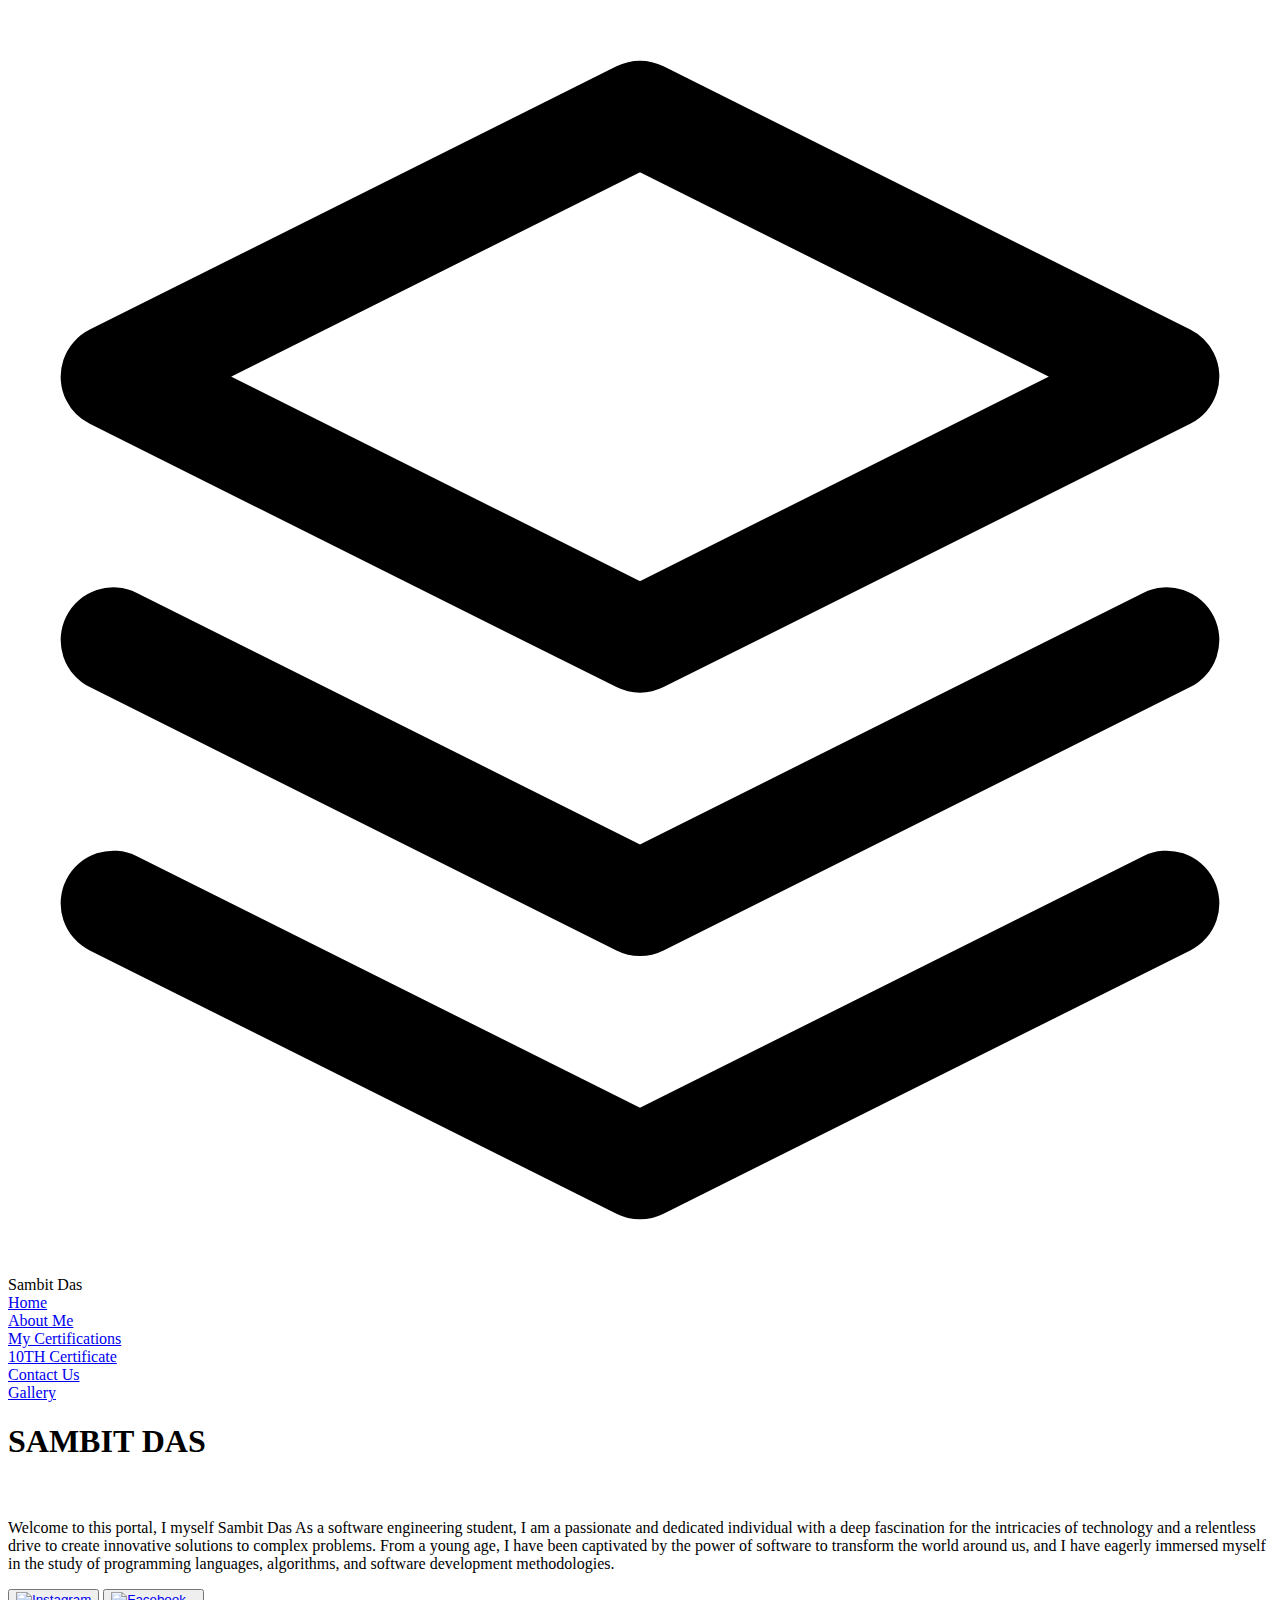
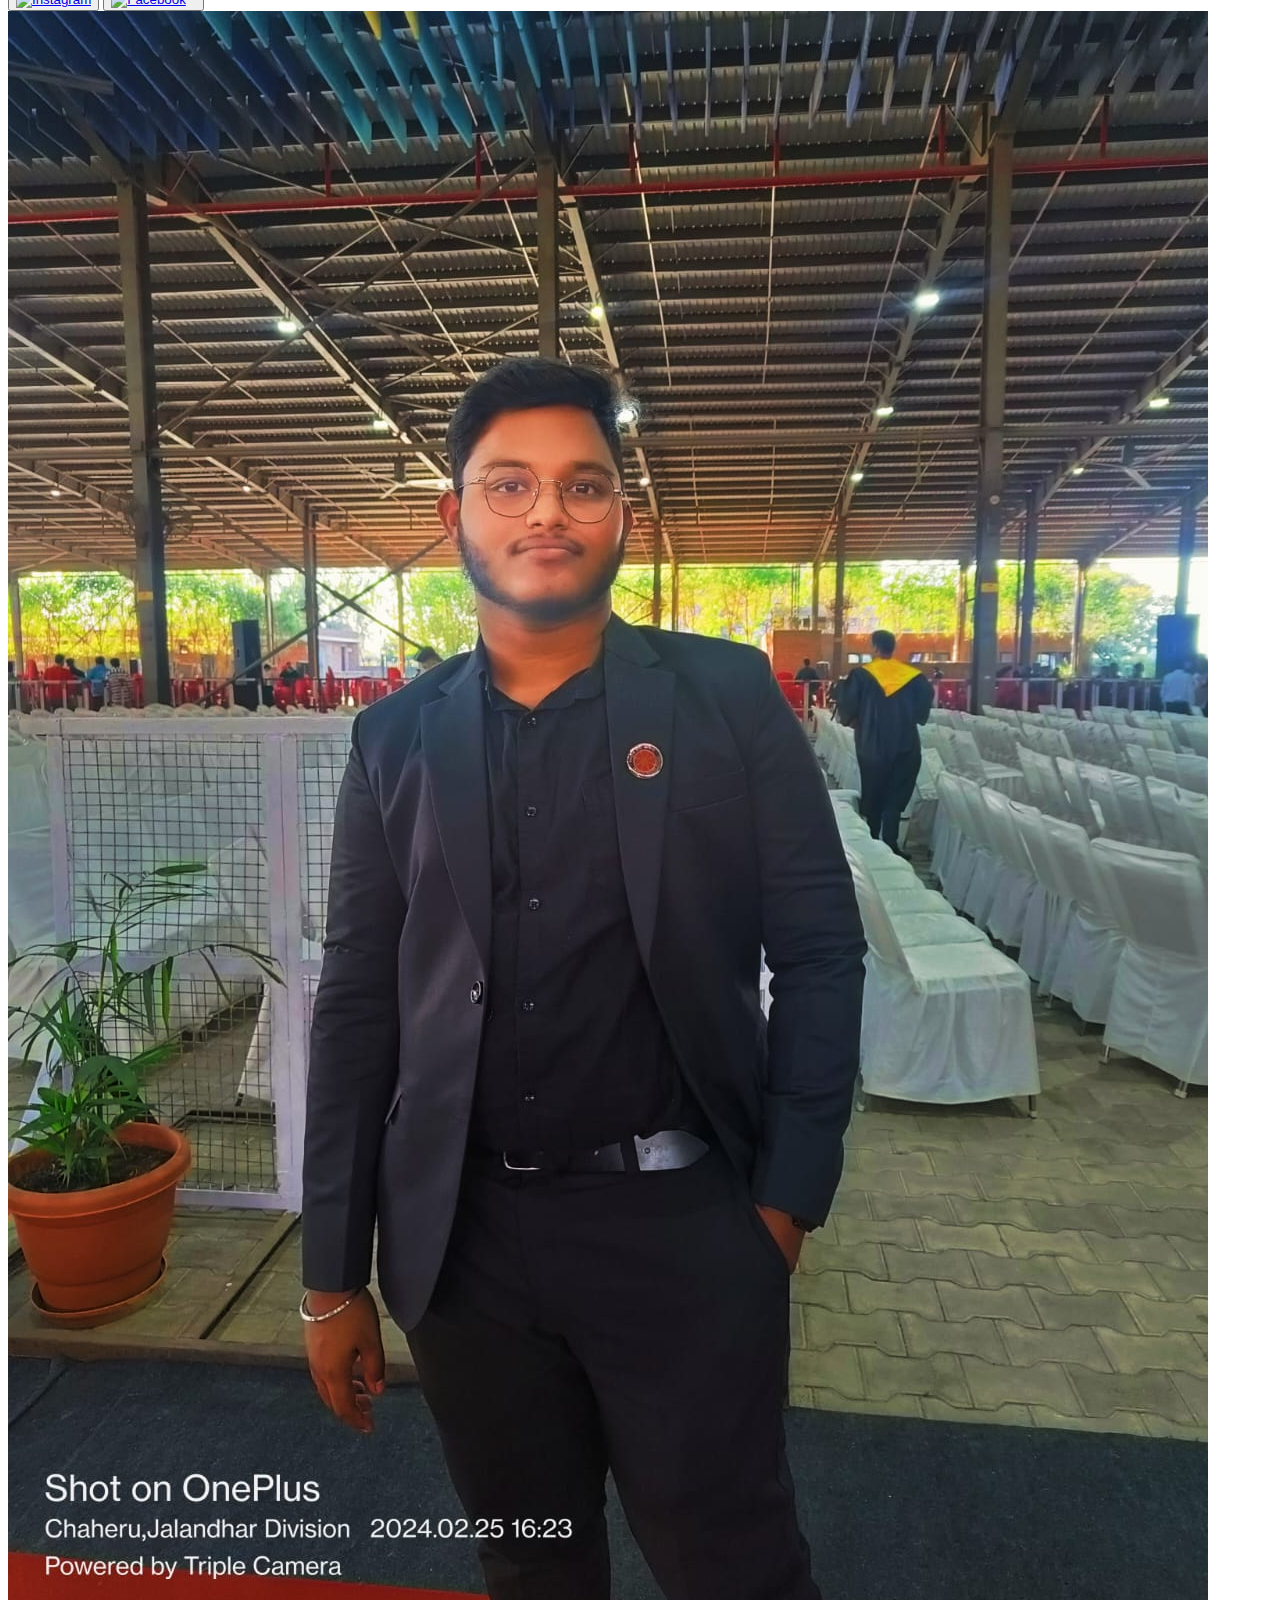
==== index.html @ f1bc3ece "Update index.html" ====
<!DOCTYPE html>
<html lang="en">

<head>
    <meta charset="UTF-8">
    <meta name="viewport" content="width=device-width, initial-scale=1.0">
    <title>Home</title>
    <link href="https://unpkg.com/tailwindcss@^2/dist/tailwind.min.css" rel="stylesheet">
    <meta charset="UTF-8">
    <meta name="viewport" content="width=device-width, initial-scale=1.0">
    <title>Your Website Title</title>
     <script src="script.js" defer></script>
</head>

<body>
    <header class="text-gray-600 body-font">
        <div class="container mx-auto flex flex-wrap p-5 flex-col md:flex-row items-center">
          <a class="flex title-font font-medium items-center text-gray-900 mb-4 md:mb-0">
            <svg xmlns="http://www.w3.org/2000/svg" fill="none" stroke="currentColor" stroke-linecap="round" stroke-linejoin="round" stroke-width="2" class="w-10 h-10 text-white p-2 bg-indigo-500 rounded-full" viewBox="0 0 24 24">
              <path d="M12 2L2 7l10 5 10-5-10-5zM2 17l10 5 10-5M2 12l10 5 10-5"></path>
            </svg>
            <span class="ml-3 text-xl">Sambit Das</span>
          </a>
          <nav class="md:ml-auto flex flex-wrap items-center text-base justify-center">
            <li><a class="mr-5 hover:text-gray-900" href="index.html">Home</a></li>
            <li><a class="mr-5 hover:text-gray-900" href="about.html">About Me</a></li>
            <li><a class="mr-5 hover:text-gray-900" href="certifications.html">My Certifications</a></li>
        
            <li><a href="certifications.html">10TH Certificate</a></li>
              
            <li><a class="mr-5 hover:text-gray-900" href="contact.html">Contact Us</a></li>
            <li><a class="mr-5 hover:text-gray-900" href="gallery.html">Gallery</a></li>
          </nav>
        </div>
      </header>
    <section class="text-gray-600 body-font">
        <div class="container mx-auto flex px-5 py-24 md:flex-row flex-col items-center">
            <div
                class="lg:flex-grow md:w-1/2 lg:pr-24 md:pr-16 flex flex-col md:items-start md:text-left mb-16 md:mb-0 items-center text-top">
                <h1 class="title-font sm:text-4xl text-3xl mb-4 font-medium text-black-900"> SAMBIT DAS<br>
                    <br class="hidden lg:inline-block">
                </h1>
                <p class="mb-8 leading-relaxed">
                    Welcome to this portal, I myself Sambit Das As a software engineering student, I am a passionate and dedicated individual
                    with a deep fascination for the intricacies of technology and a relentless drive to create innovative solutions to complex
                    problems. From a young age, I have been captivated by the power of software to transform the world around us, and I have 
                    eagerly immersed myself in the study of programming languages, algorithms, and software development methodologies.</p>
                <div class="flex justify-center">
                    <button><a href="https://www.instagram.com/sambitdas21?igsh=Y2xjd29iM3d3ZHN6" target="_blank" rel="noopener noreferrer">
  <img src="https://upload.wikimedia.org/wikipedia/commons/thumb/a/a5/Instagram_icon.png/1024px-Instagram_icon.png" alt="Instagram" width="20" height="20" position= "center">
</a></button>

                    <button>  <a href="https://www.facebook.com/sharer/sharer.php?u=URL_TO_SHARE" target="_blank" rel="noopener noreferrer">
    <img src="https://simplesharebuttons.com/images/somacro/facebook.png" style="padding-right: 10px;"alt="Facebook"  width= "20" height="20" position= "center">
  </a></button>
                       
                    </a>
                </div>
            </div>
            <div class="lg:max-w-lg lg:w-full md:w-1/2 w-6/6">
                <img src="sambit image.jpg">
            </div>
        </div>
         <div class="flex justify-center">   
        
         </div>


    
</body>

</html>
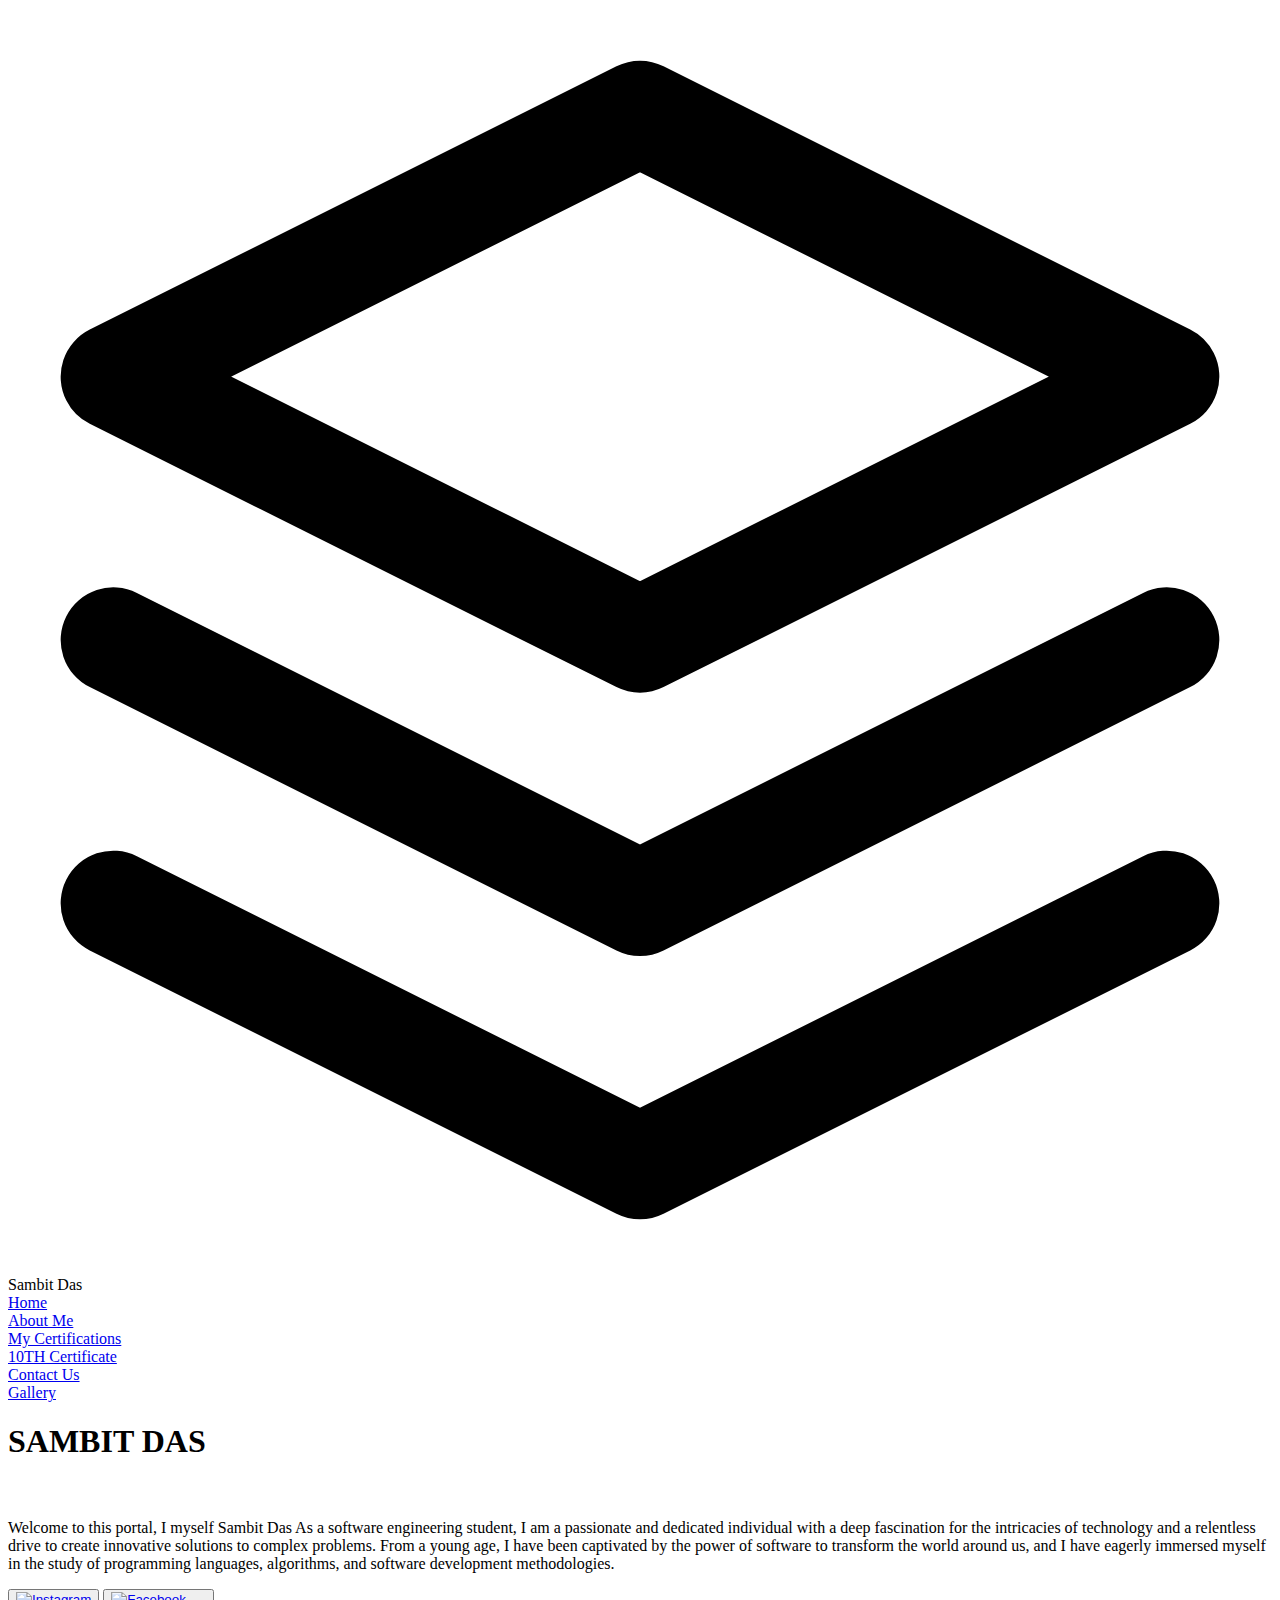
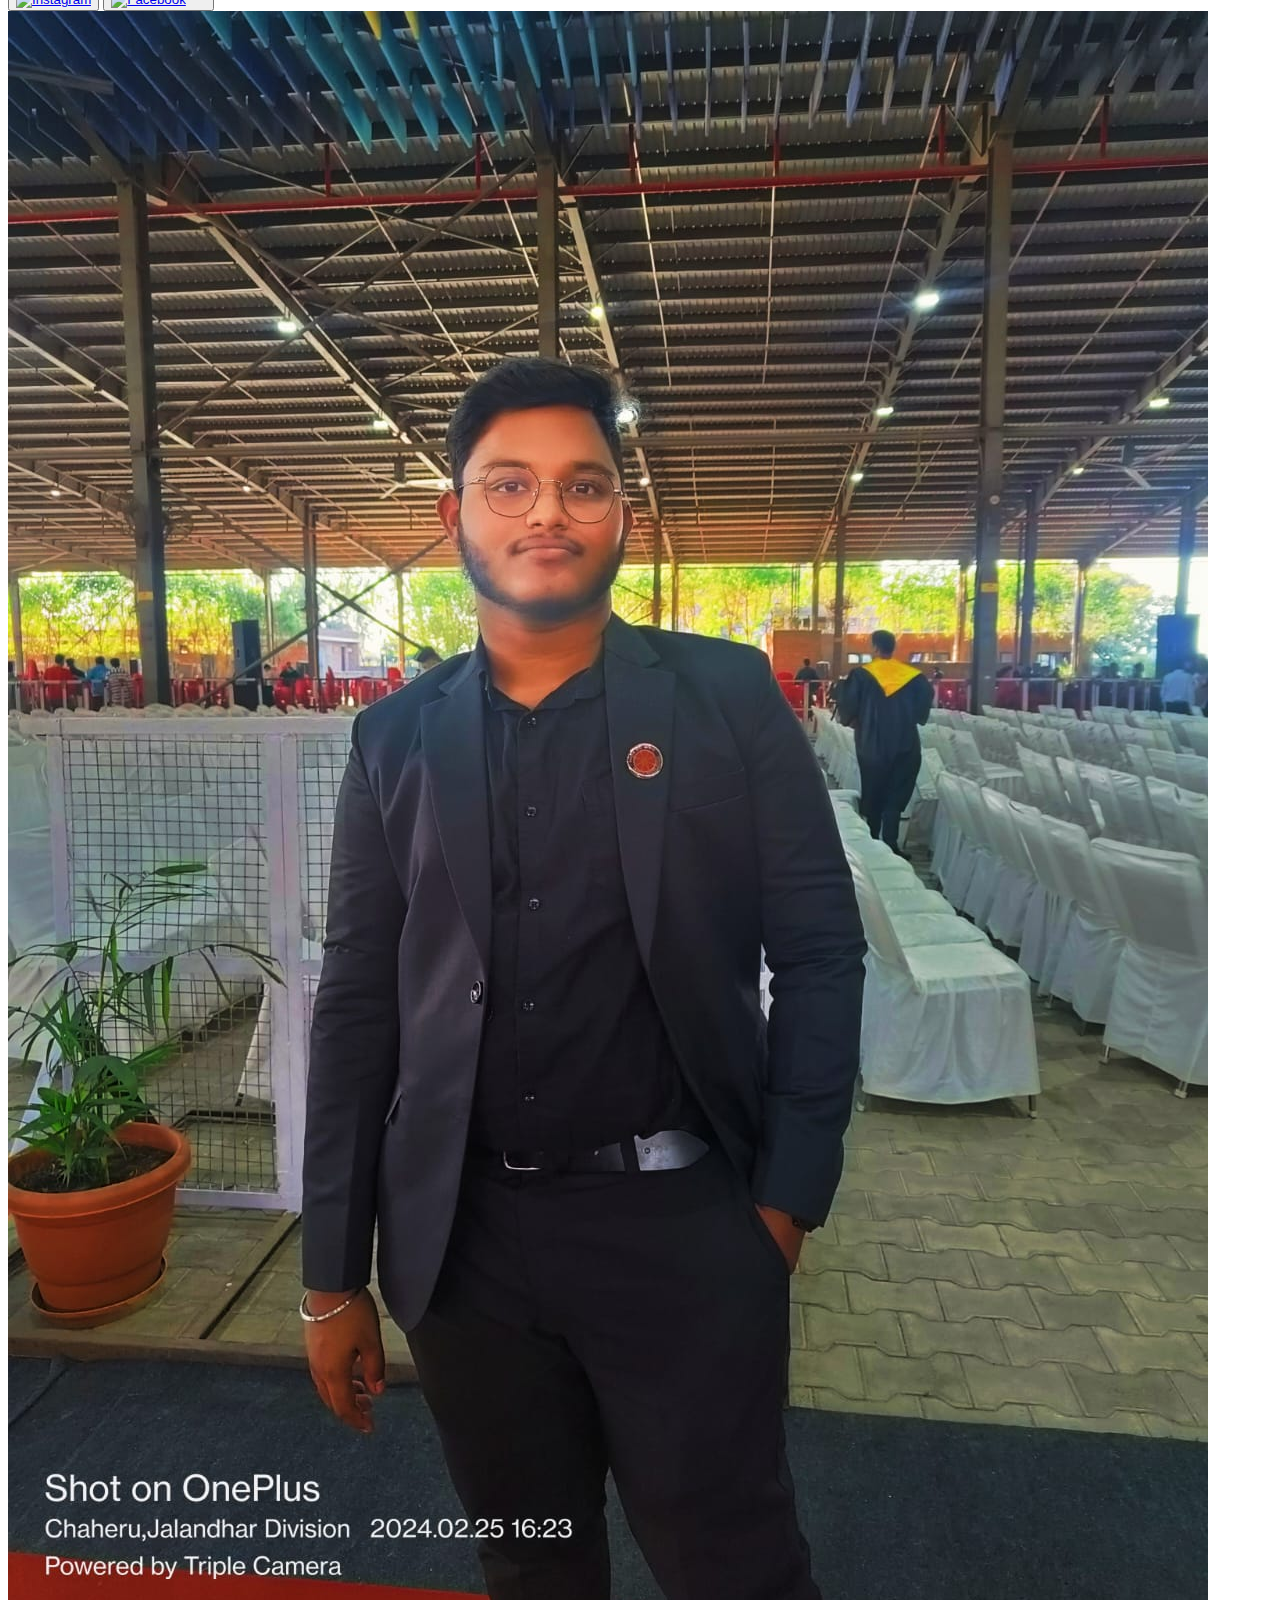
==== commit 59903471: "Update index.html" ====
--- a/index.html
+++ b/index.html
@@ -51,7 +51,7 @@
 </a></button>
 
                     <button>  <a href="https://www.facebook.com/sharer/sharer.php?u=URL_TO_SHARE" target="_blank" rel="noopener noreferrer">
-    <img src="https://simplesharebuttons.com/images/somacro/facebook.png" style="padding-right: 10px;"alt="Facebook"  width= "20" height="20" position= "center">
+    <img src="https://simplesharebuttons.com/images/somacro/facebook.png" style="padding-right: 20px;"alt="Facebook"  width= "20" height="20" position= "center">
   </a></button>
                        
                     </a>
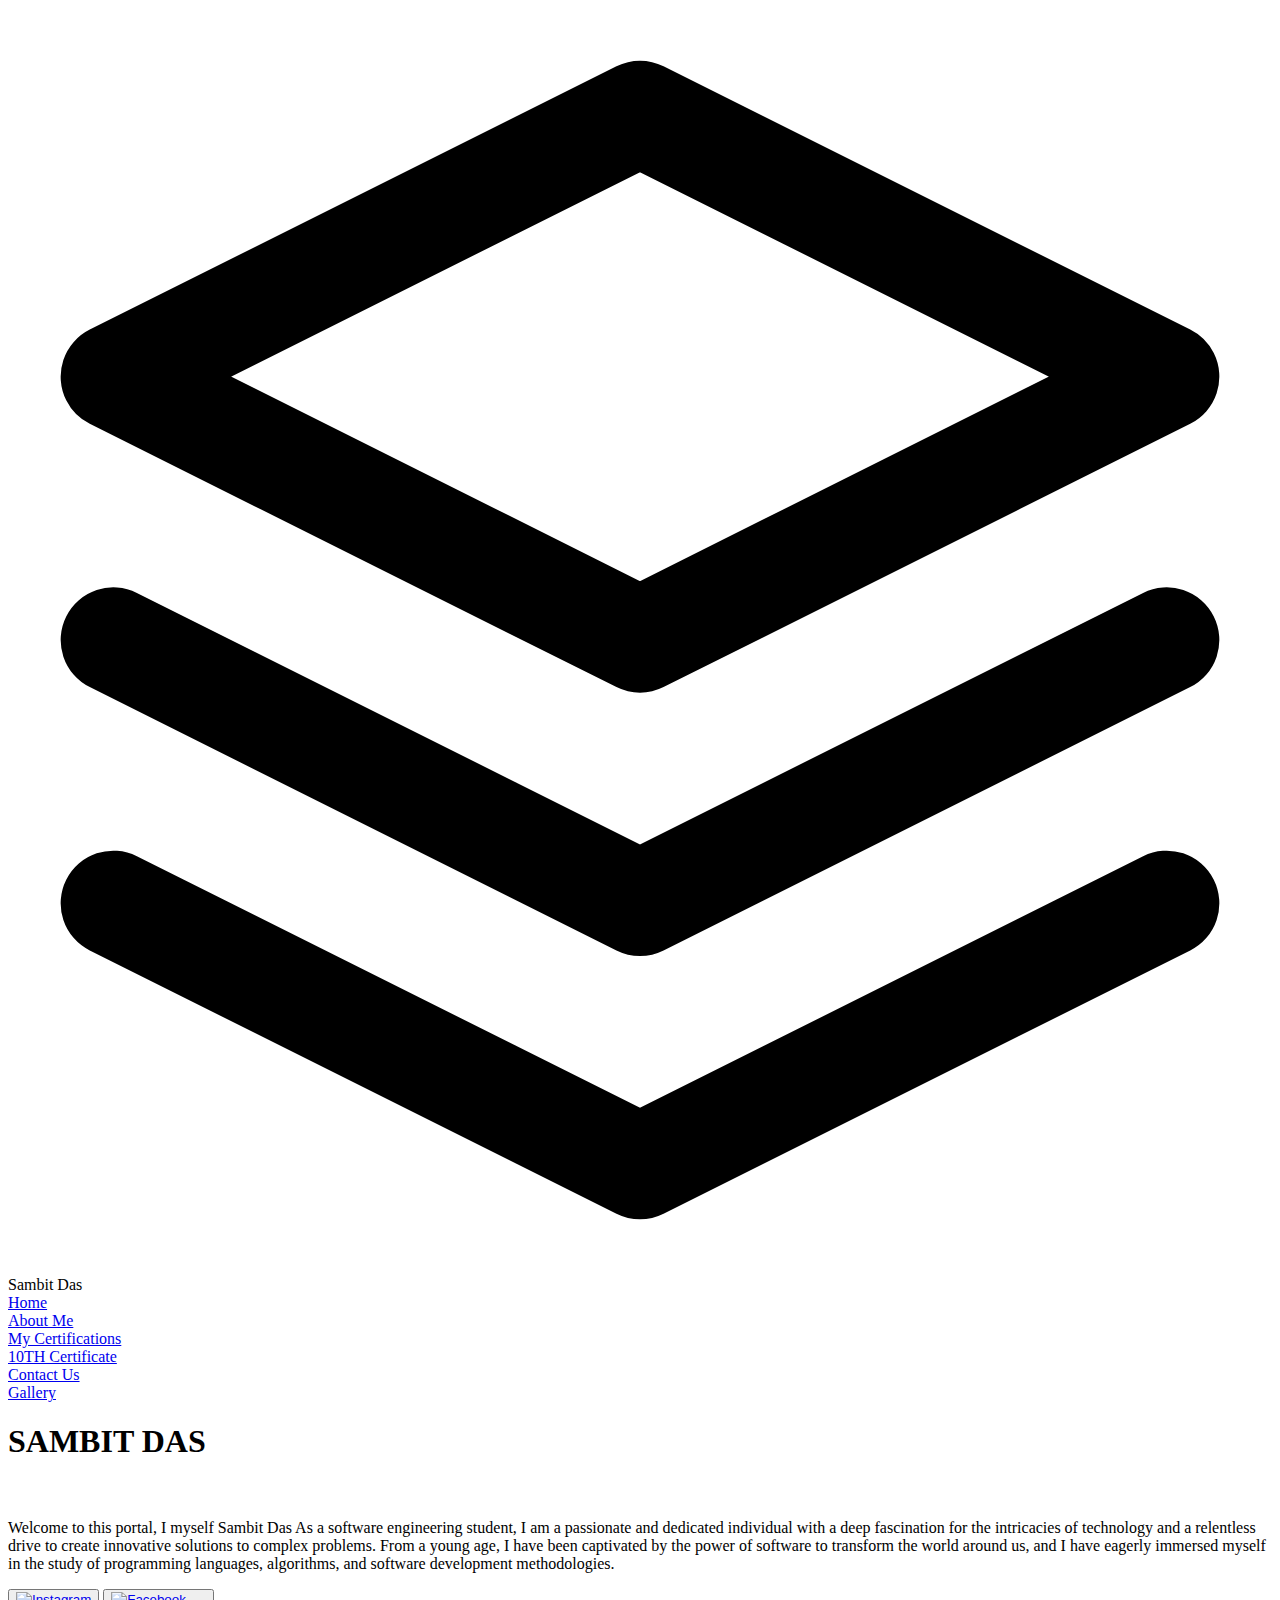
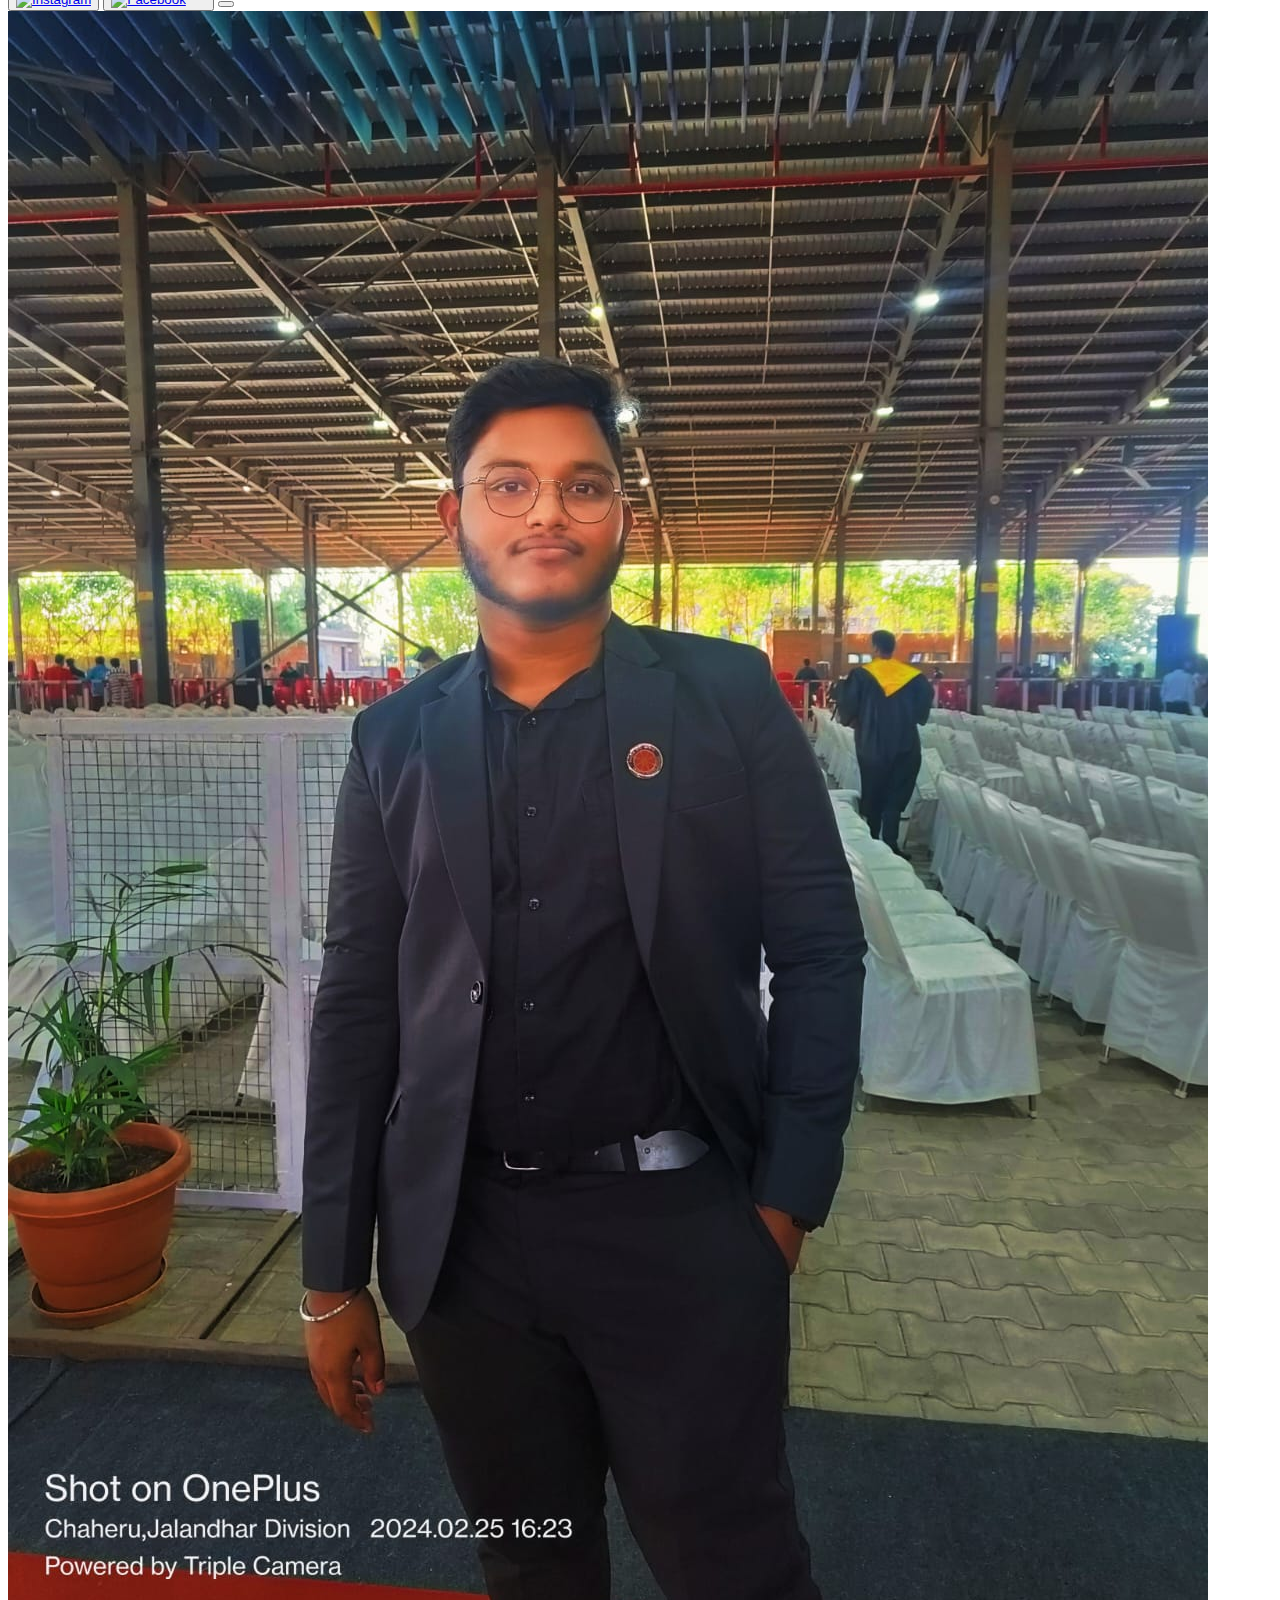
==== commit de8d107e: "Update index.html" ====
--- a/index.html
+++ b/index.html
@@ -53,6 +53,9 @@
                     <button>  <a href="https://www.facebook.com/sharer/sharer.php?u=URL_TO_SHARE" target="_blank" rel="noopener noreferrer">
     <img src="https://simplesharebuttons.com/images/somacro/facebook.png" style="padding-right: 20px;"alt="Facebook"  width= "20" height="20" position= "center">
   </a></button>
+                   <button> <a href="https://www.facebook.com" target="_blank" class="facebook">
+                <i class="fab fa-facebook-f"></i>
+            </a></button>
                        
                     </a>
                 </div>
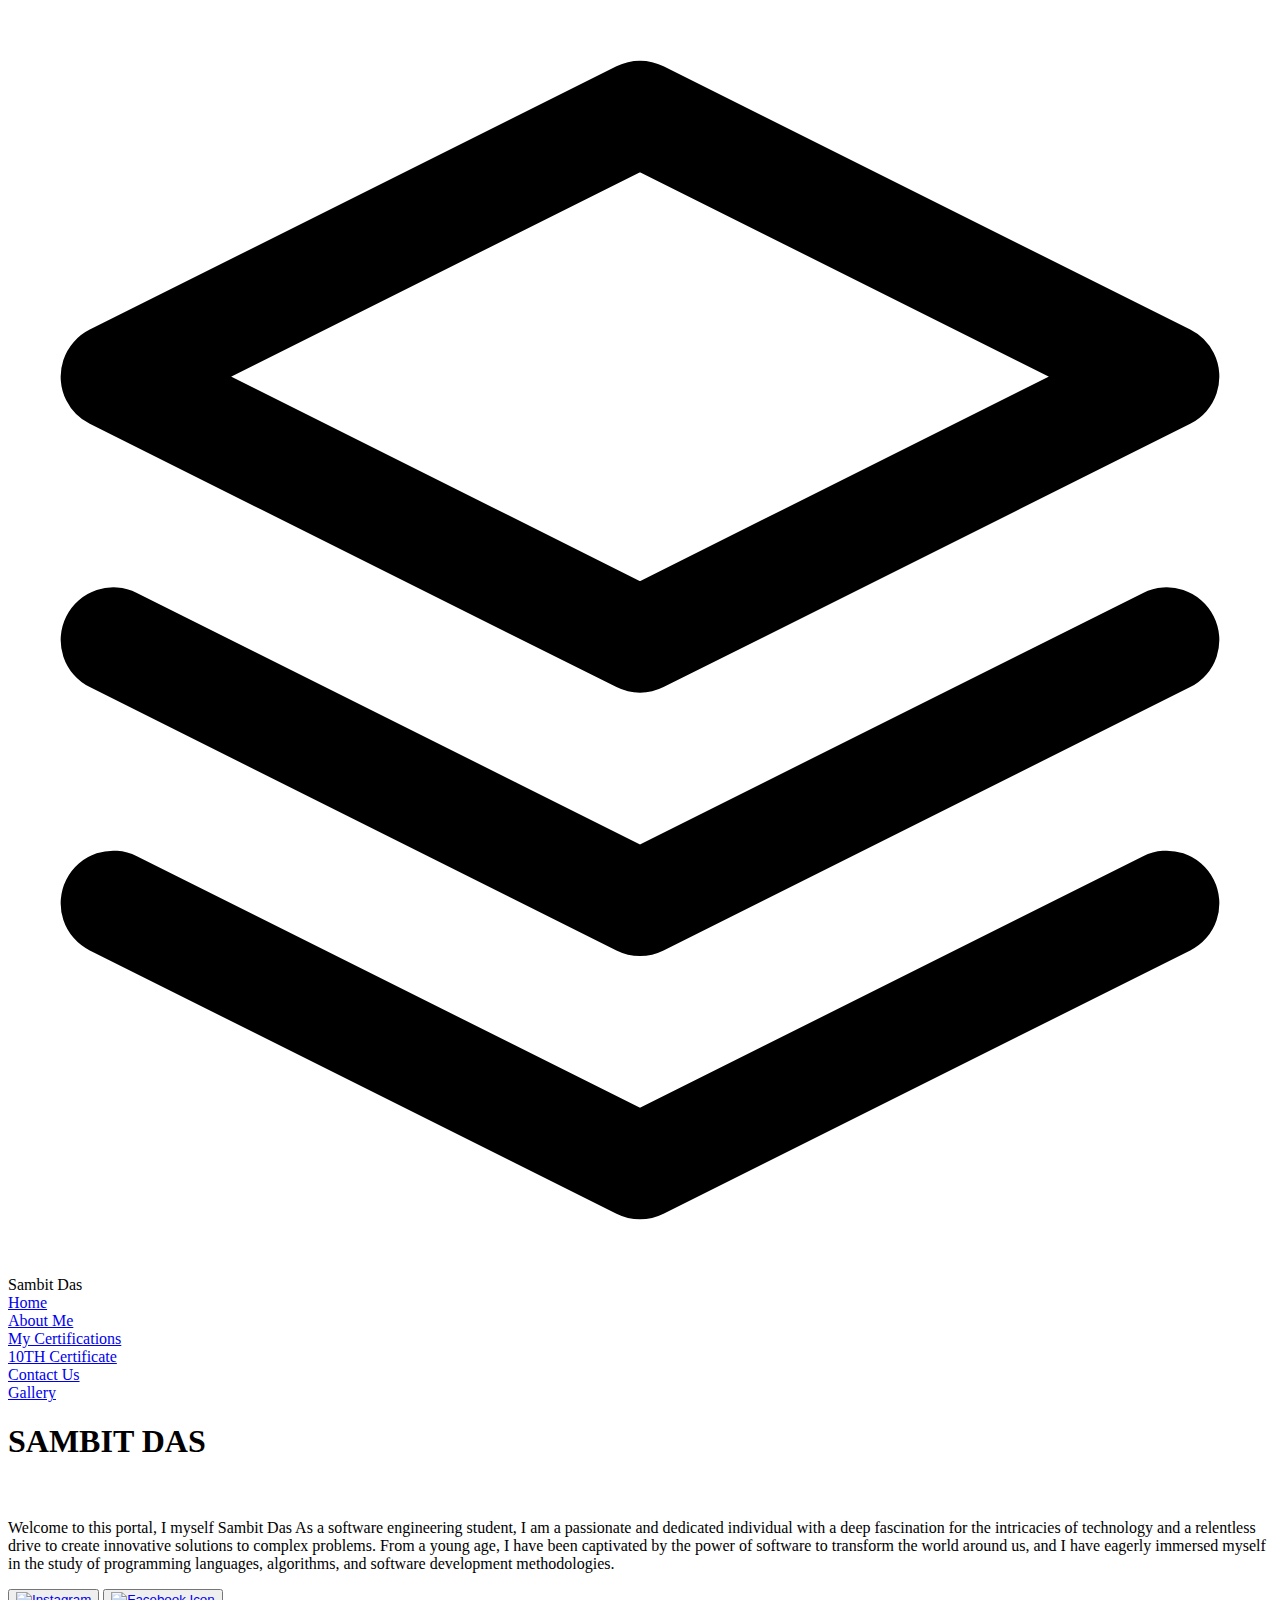
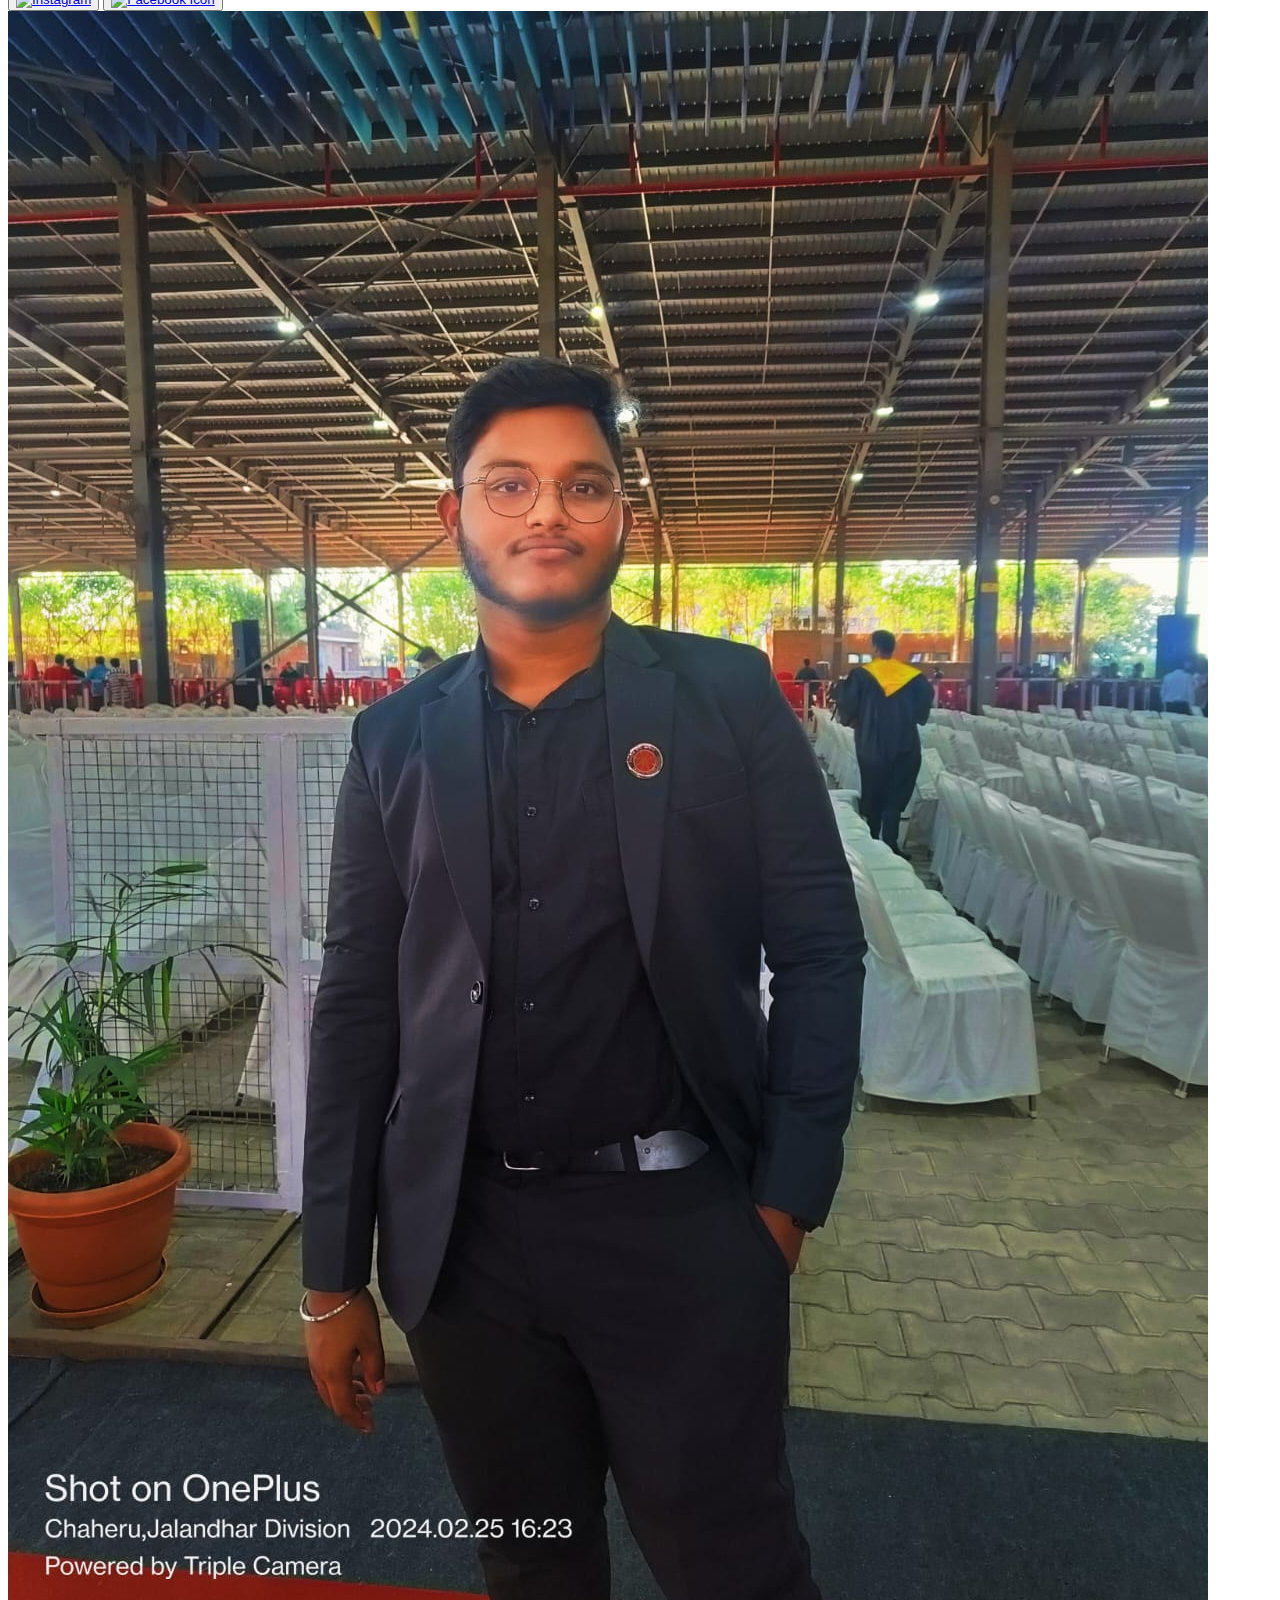
==== commit faf09d25: "Update index.html" ====
--- a/index.html
+++ b/index.html
@@ -50,14 +50,9 @@
   <img src="https://upload.wikimedia.org/wikipedia/commons/thumb/a/a5/Instagram_icon.png/1024px-Instagram_icon.png" alt="Instagram" width="20" height="20" position= "center">
 </a></button>
 
-                    <button>  <a href="https://www.facebook.com/sharer/sharer.php?u=URL_TO_SHARE" target="_blank" rel="noopener noreferrer">
-    <img src="https://simplesharebuttons.com/images/somacro/facebook.png" style="padding-right: 20px;"alt="Facebook"  width= "20" height="20" position= "center">
-  </a></button>
-                   <button> <a href="https://www.facebook.com" target="_blank" class="facebook">
-                <i class="fab fa-facebook-f"></i>
-            </a></button>
+                    <button><a href="https://www.facebook.com" target="_blank">
+                <img src="path/to/facebook-icon.png" alt="Facebook Icon"></a></button>
                        
-                    </a>
                 </div>
             </div>
             <div class="lg:max-w-lg lg:w-full md:w-1/2 w-6/6">
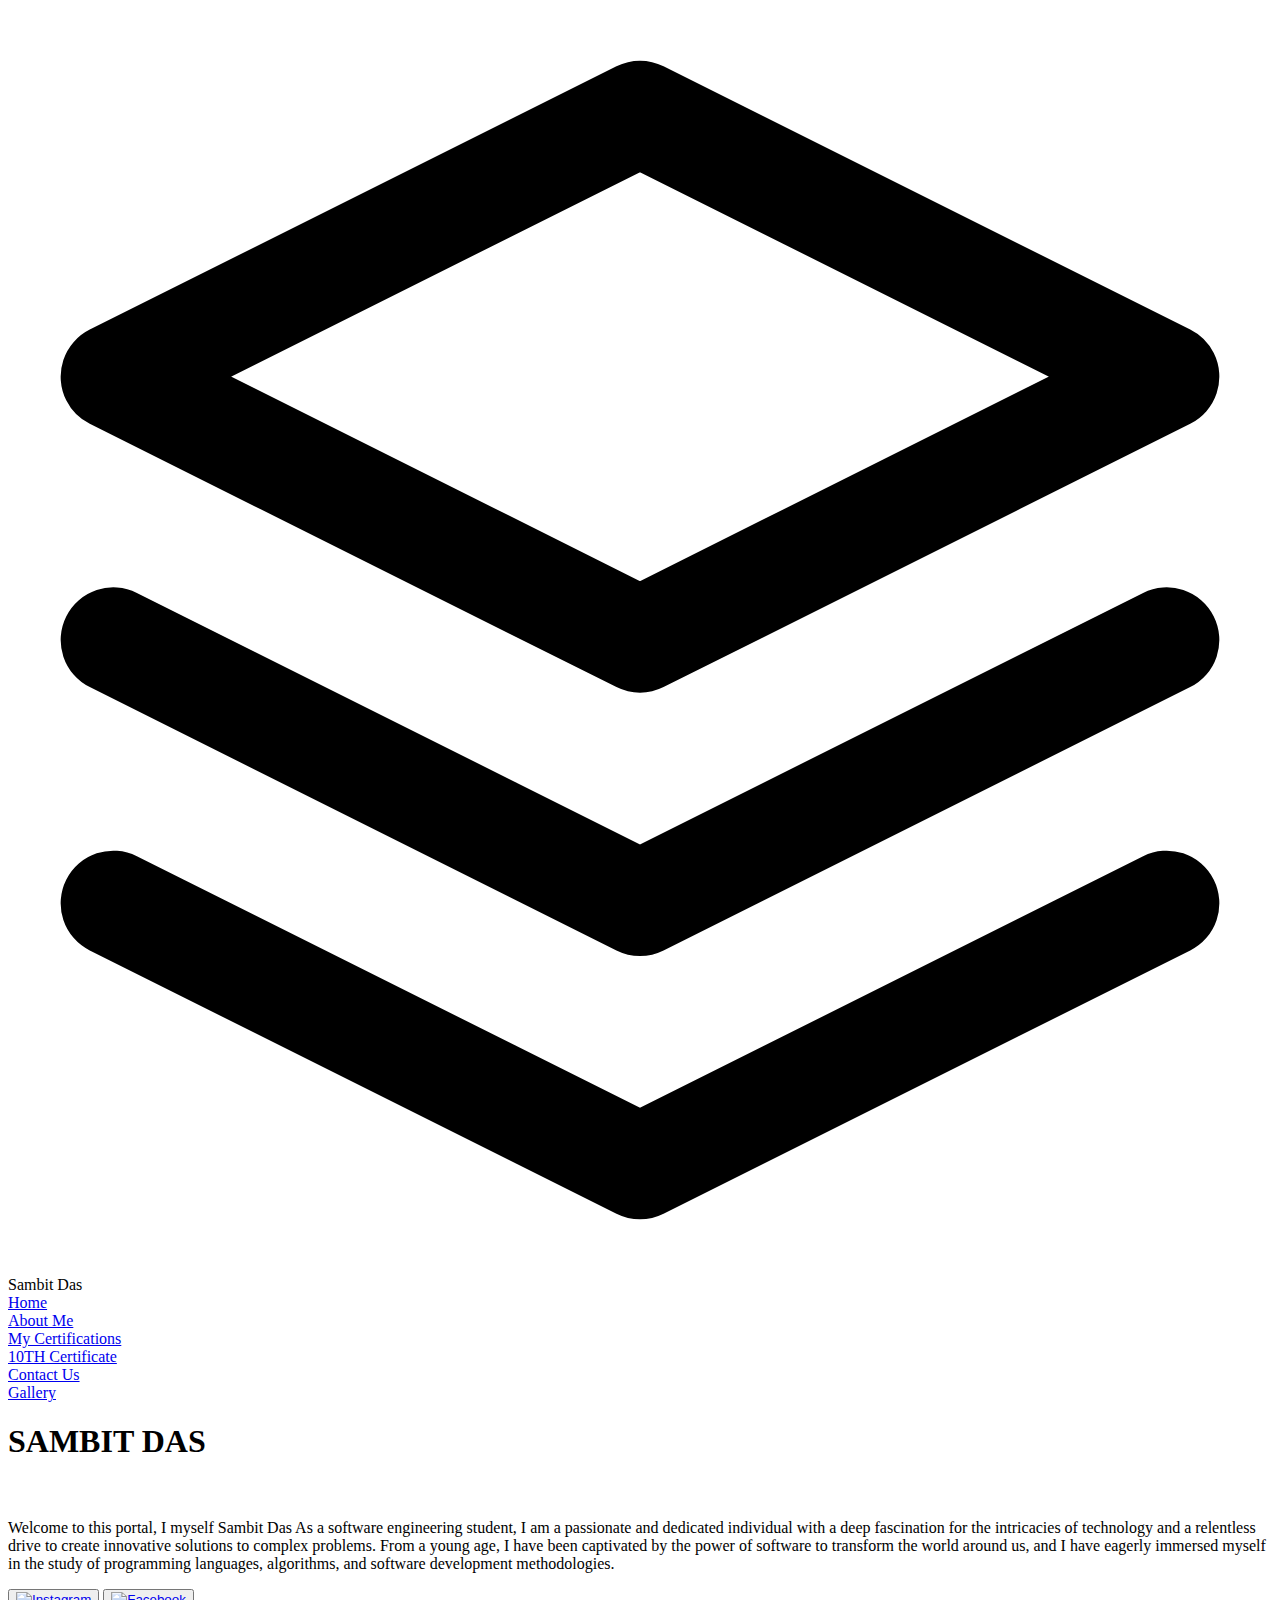
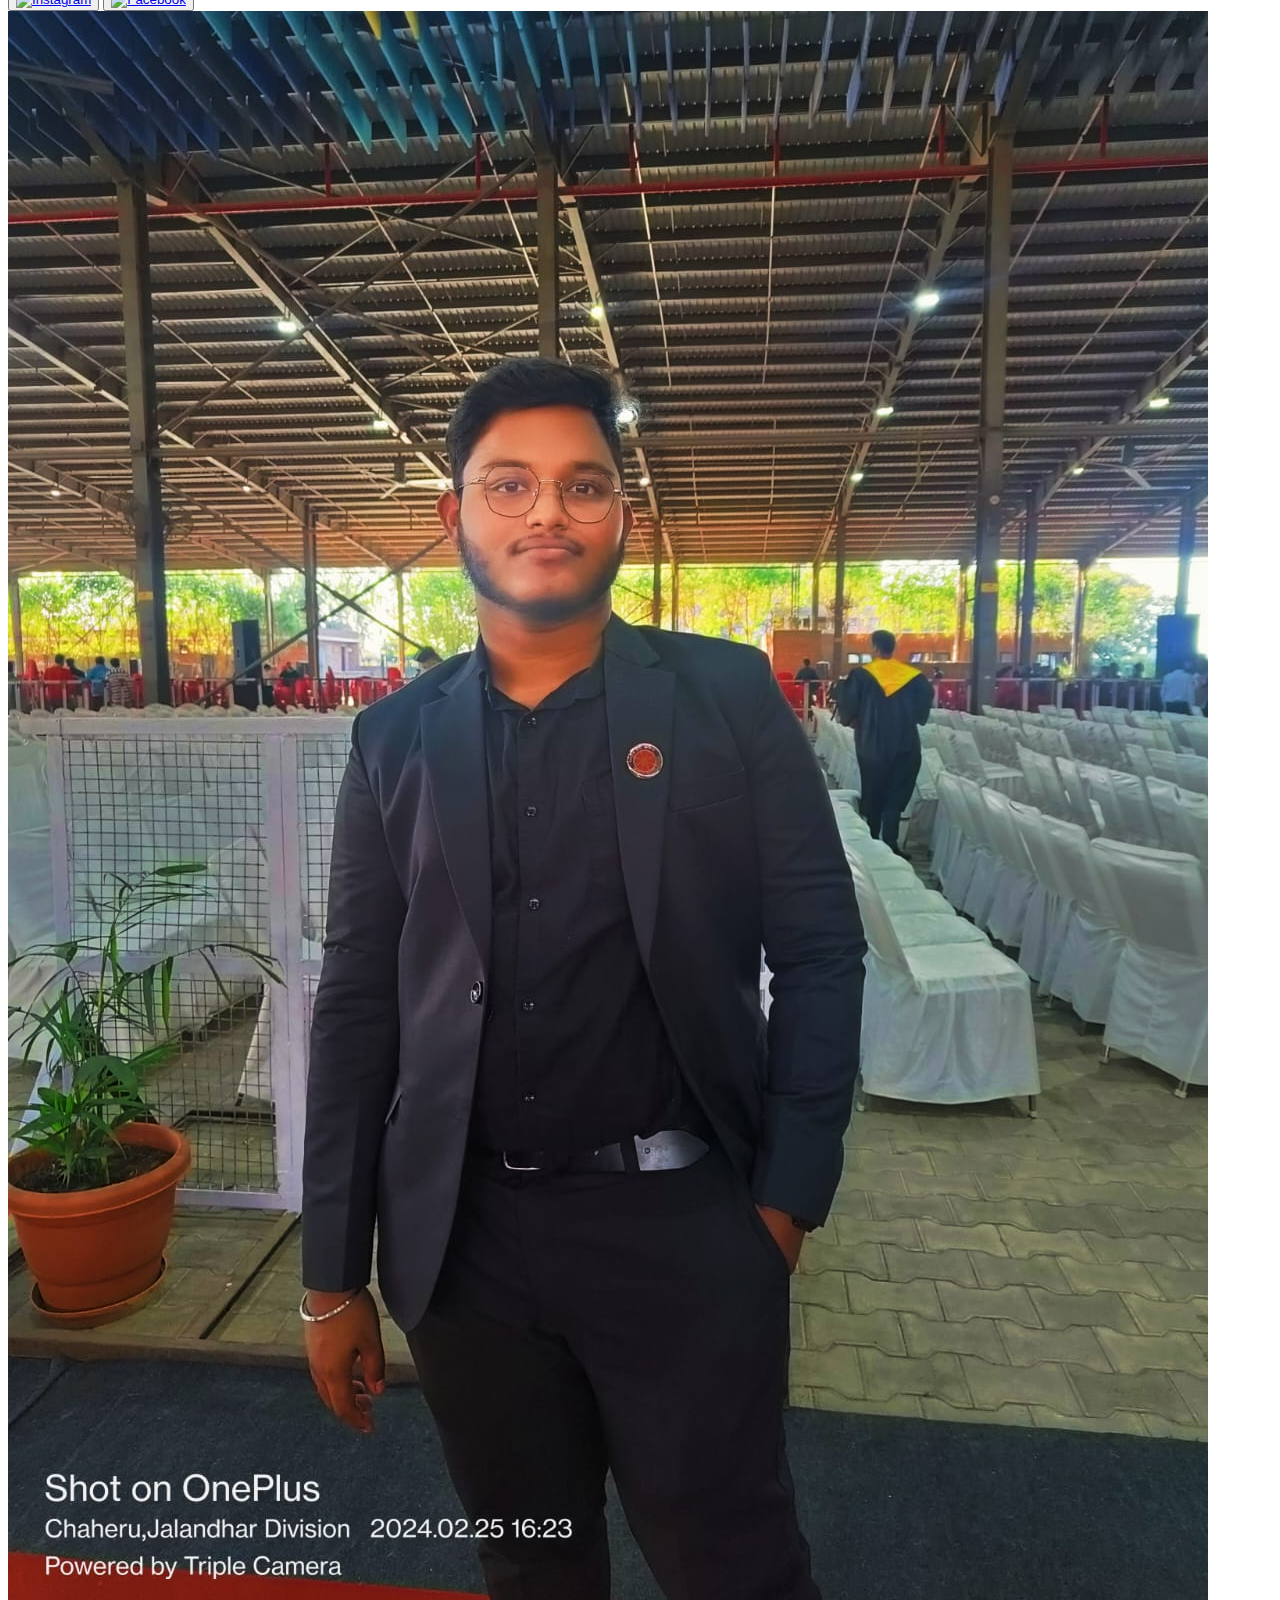
==== commit 1da17a45: "Update index.html" ====
--- a/index.html
+++ b/index.html
@@ -51,7 +51,7 @@
 </a></button>
 
                     <button><a href="https://www.facebook.com" target="_blank">
-                <img src="path/to/facebook-icon.png" alt="Facebook Icon"></a></button>
+                <img src="path/to/facebook-icon.png" alt="Facebook" width="20" height="20" position= "center"></a></button>
                        
                 </div>
             </div>
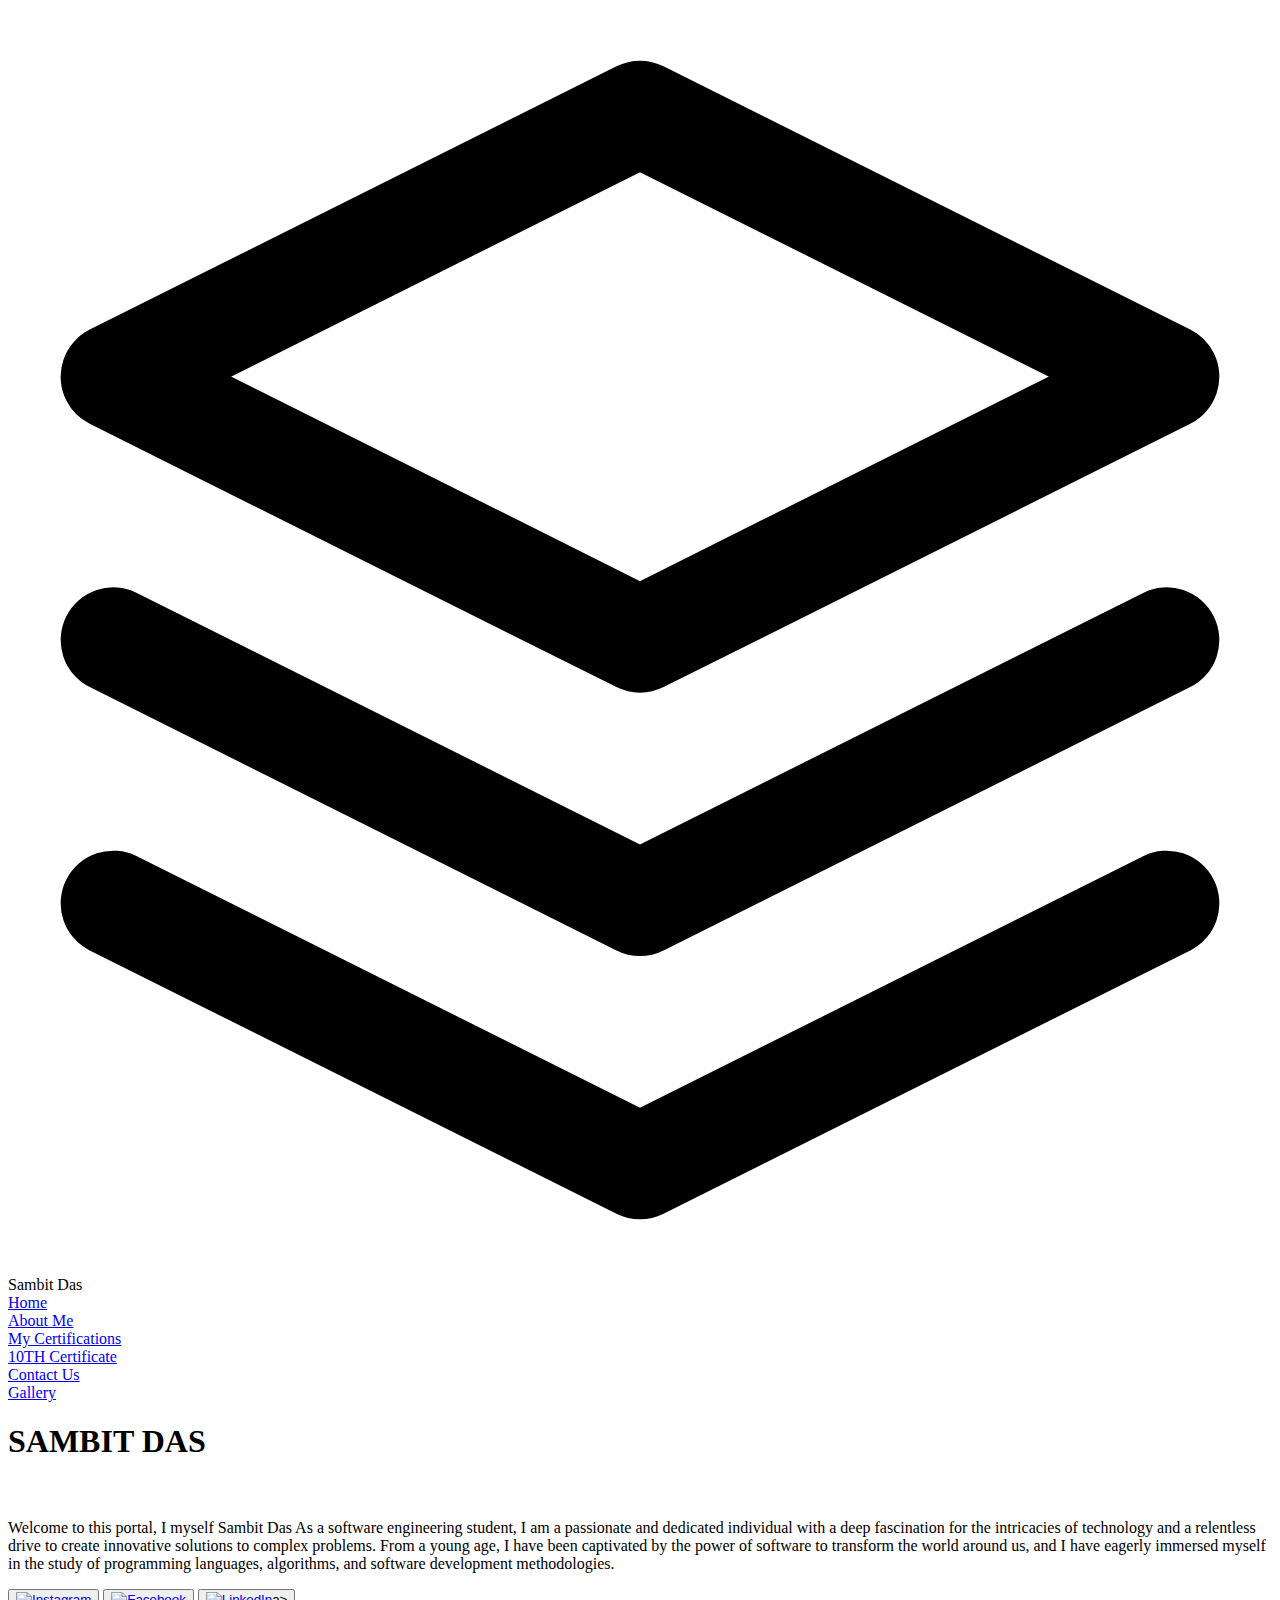
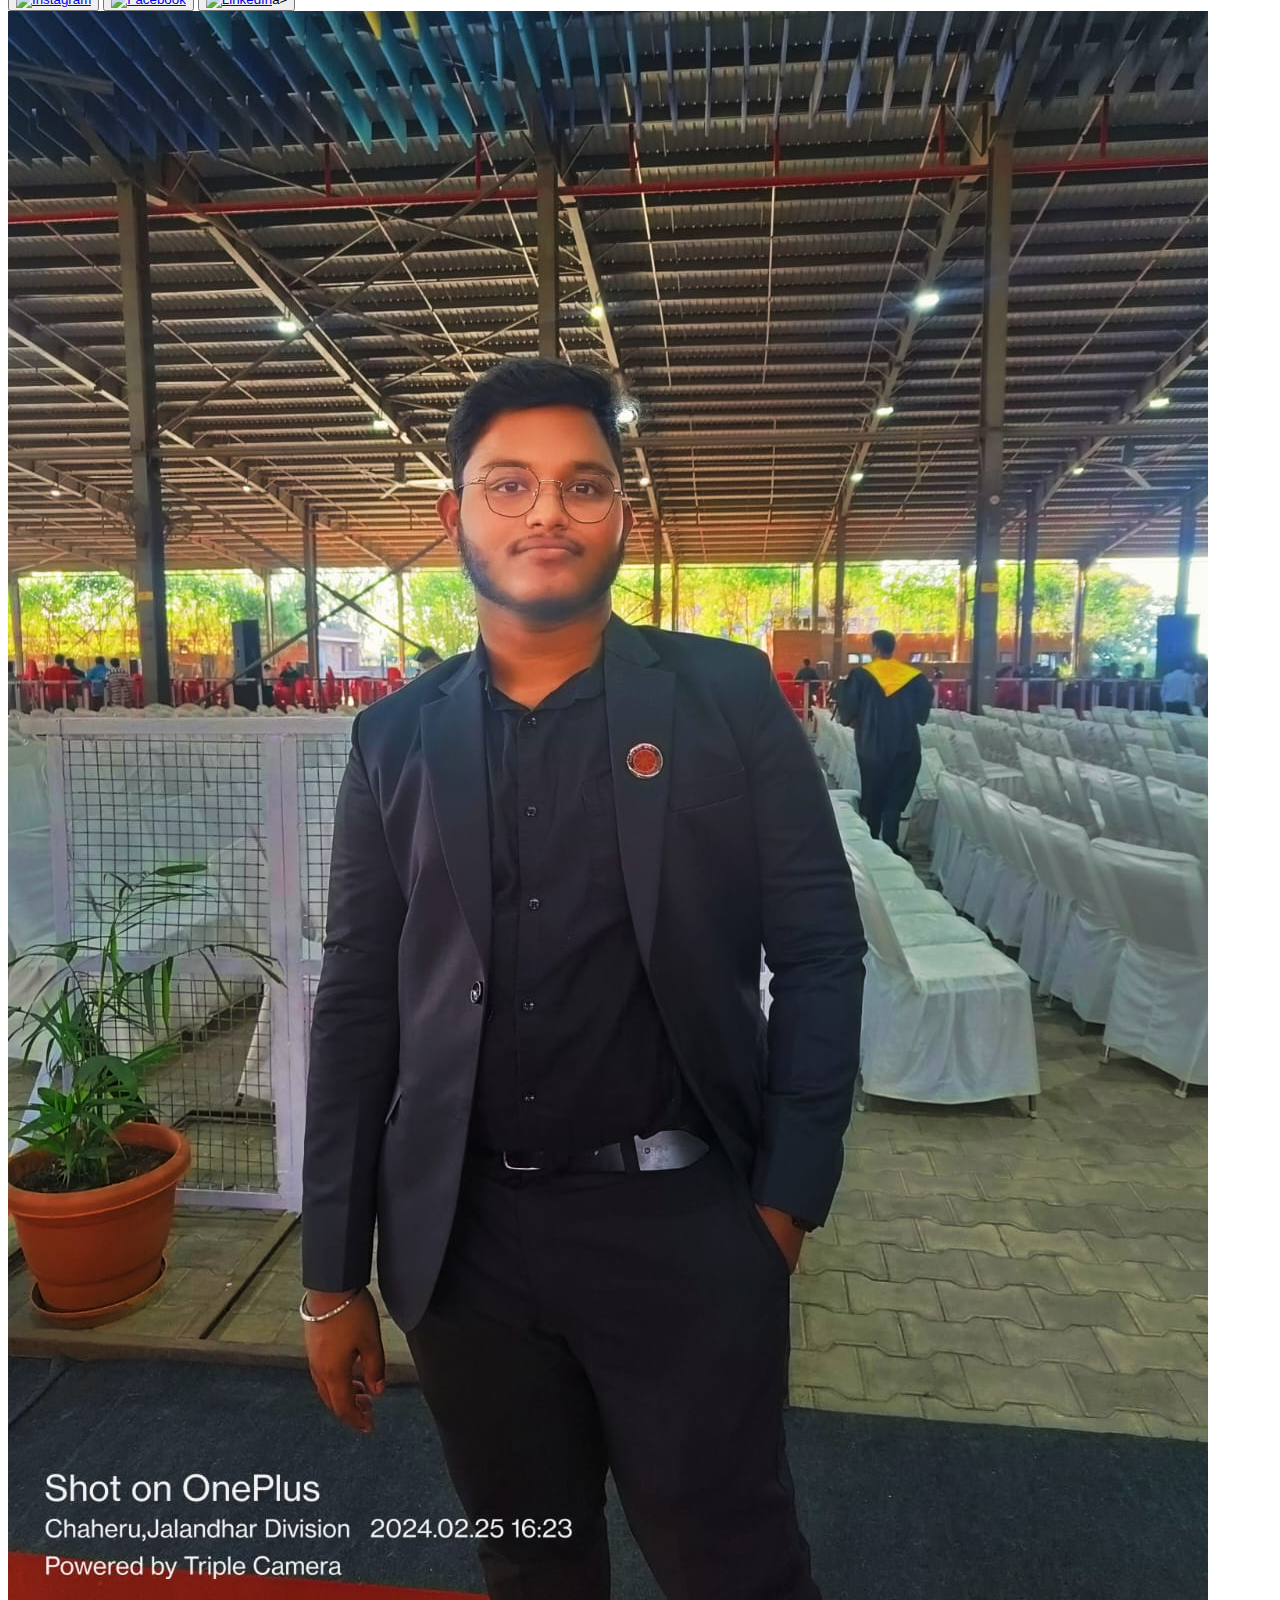
==== commit 852da19a: "Update index.html" ====
--- a/index.html
+++ b/index.html
@@ -52,6 +52,8 @@
 
                     <button><a href="https://www.facebook.com" target="_blank">
                 <img src="path/to/facebook-icon.png" alt="Facebook" width="20" height="20" position= "center"></a></button>
+                    <button><a href="https://www.linkedin.com" target="_blank">
+                <img src="path/to/linkedin-icon.png" alt="LinkedIn" width="20" height="20" position= "center"></a>a></button>
                        
                 </div>
             </div>
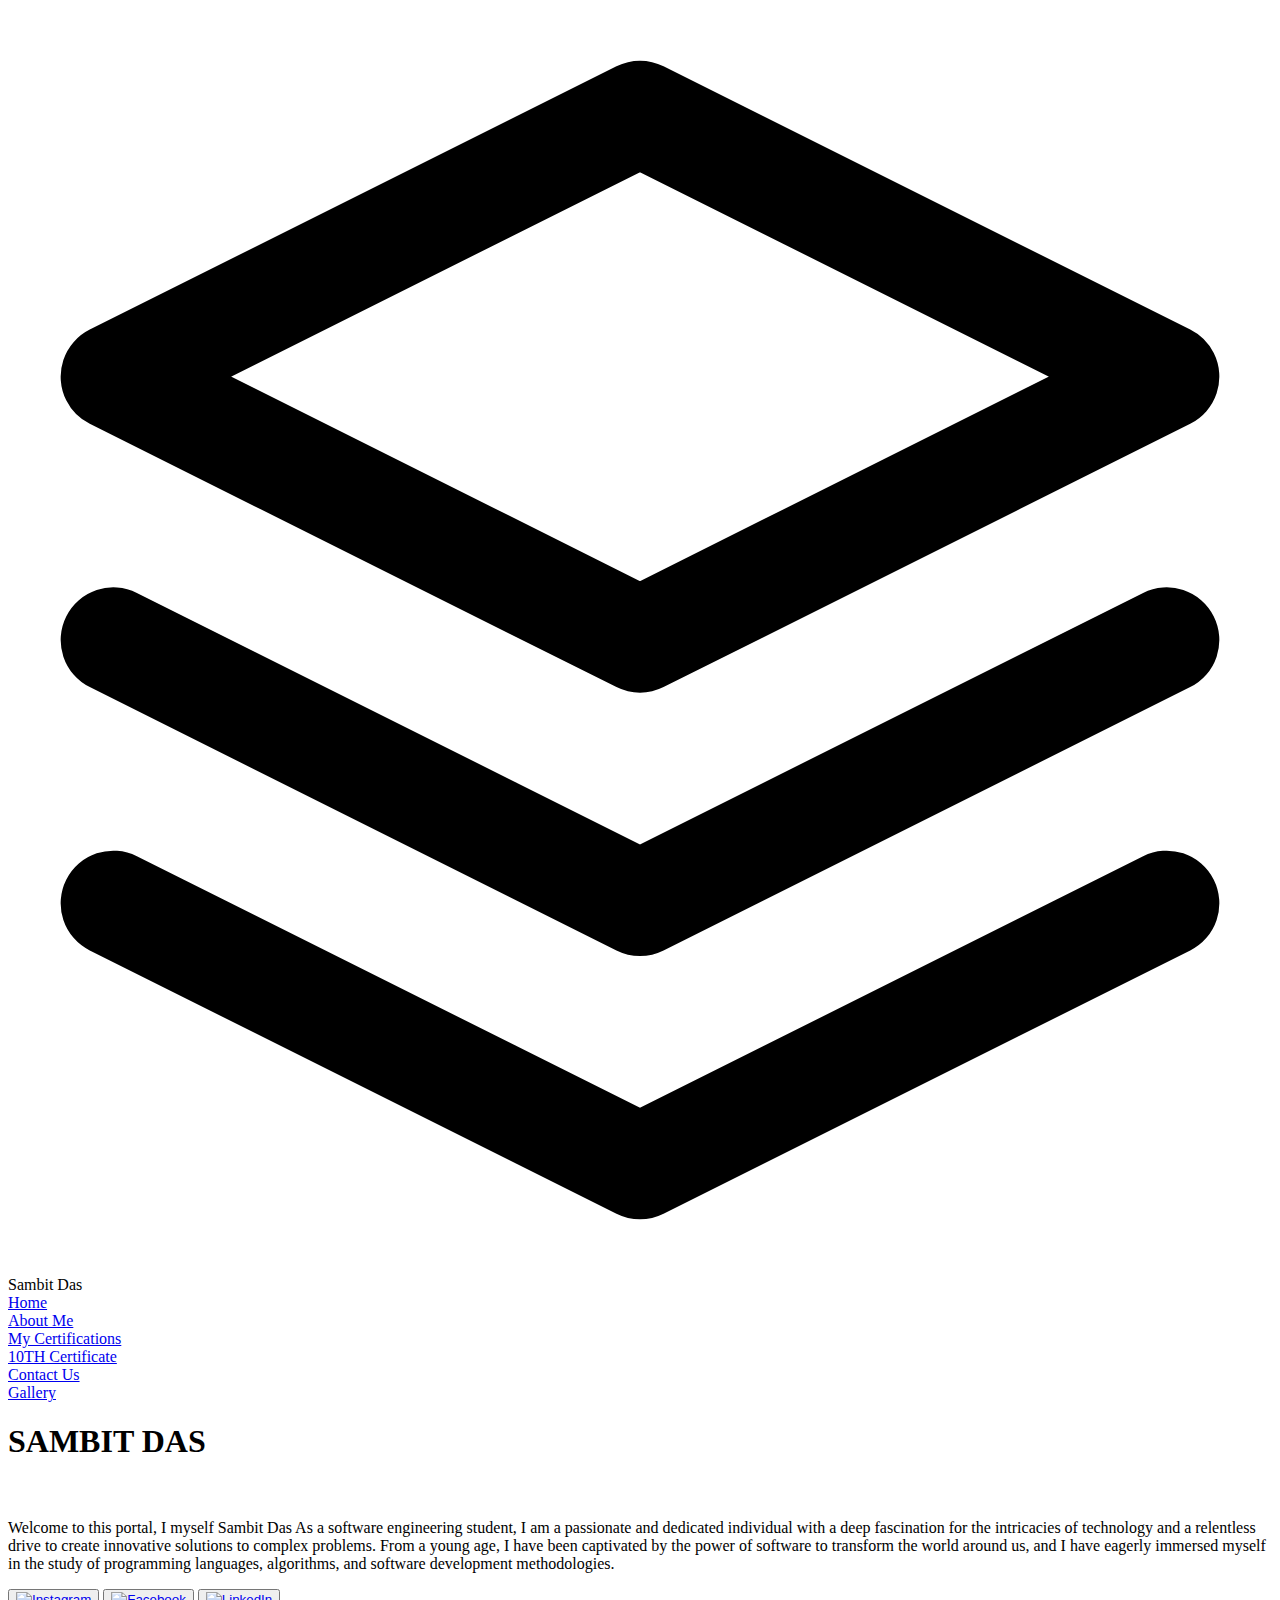
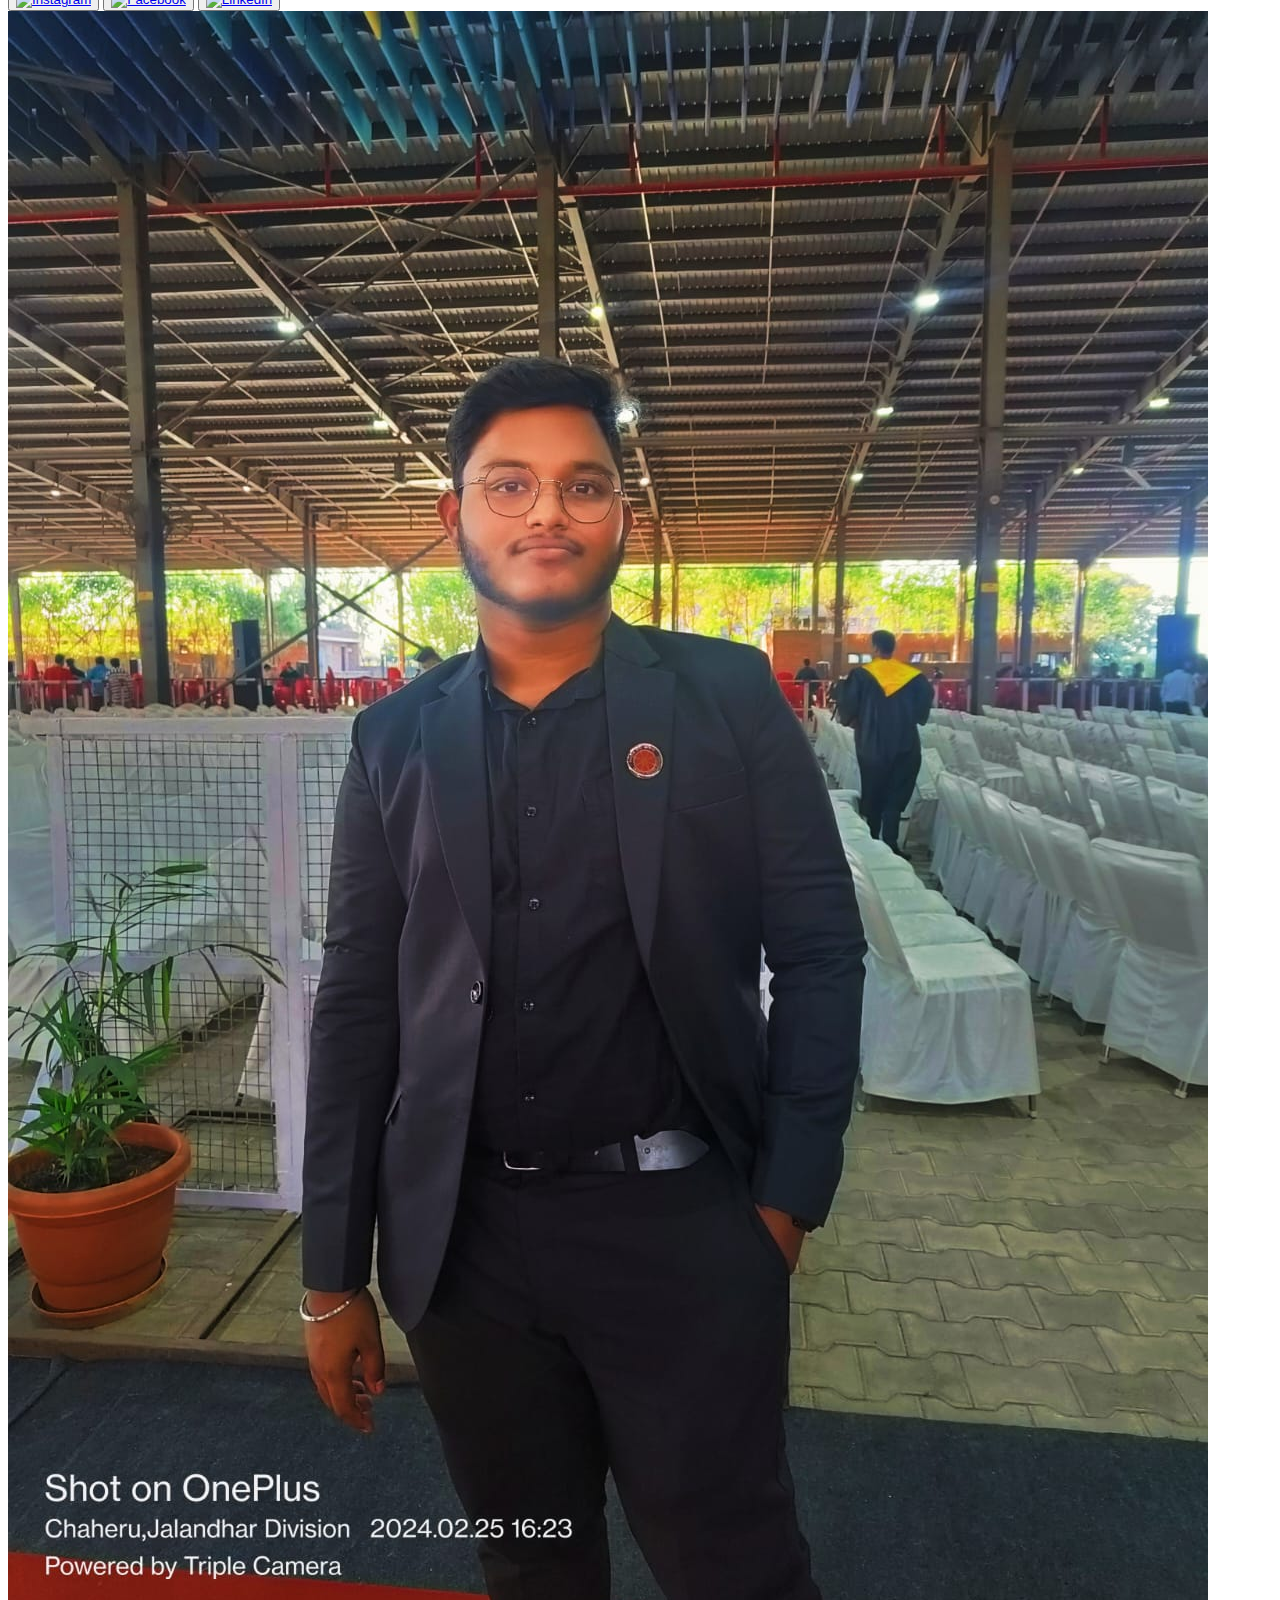
==== commit faeeac4e: "Update index.html" ====
--- a/index.html
+++ b/index.html
@@ -50,10 +50,10 @@
   <img src="https://upload.wikimedia.org/wikipedia/commons/thumb/a/a5/Instagram_icon.png/1024px-Instagram_icon.png" alt="Instagram" width="20" height="20" position= "center">
 </a></button>
 
-                    <button><a href="https://www.facebook.com" target="_blank">
+                    <button><a href="https://www.facebook.com" target="_blank" rel="noopener noreferrer">
                 <img src="path/to/facebook-icon.png" alt="Facebook" width="20" height="20" position= "center"></a></button>
-                    <button><a href="https://www.linkedin.com" target="_blank">
-                <img src="path/to/linkedin-icon.png" alt="LinkedIn" width="20" height="20" position= "center"></a>a></button>
+                    <button><a href="https://www.linkedin.com" target="_blank" rel="noopener noreferrer">
+                <img src="path/to/linkedin-icon.png" alt="LinkedIn" width="20" height="20" position= "center"></a></button>
                        
                 </div>
             </div>
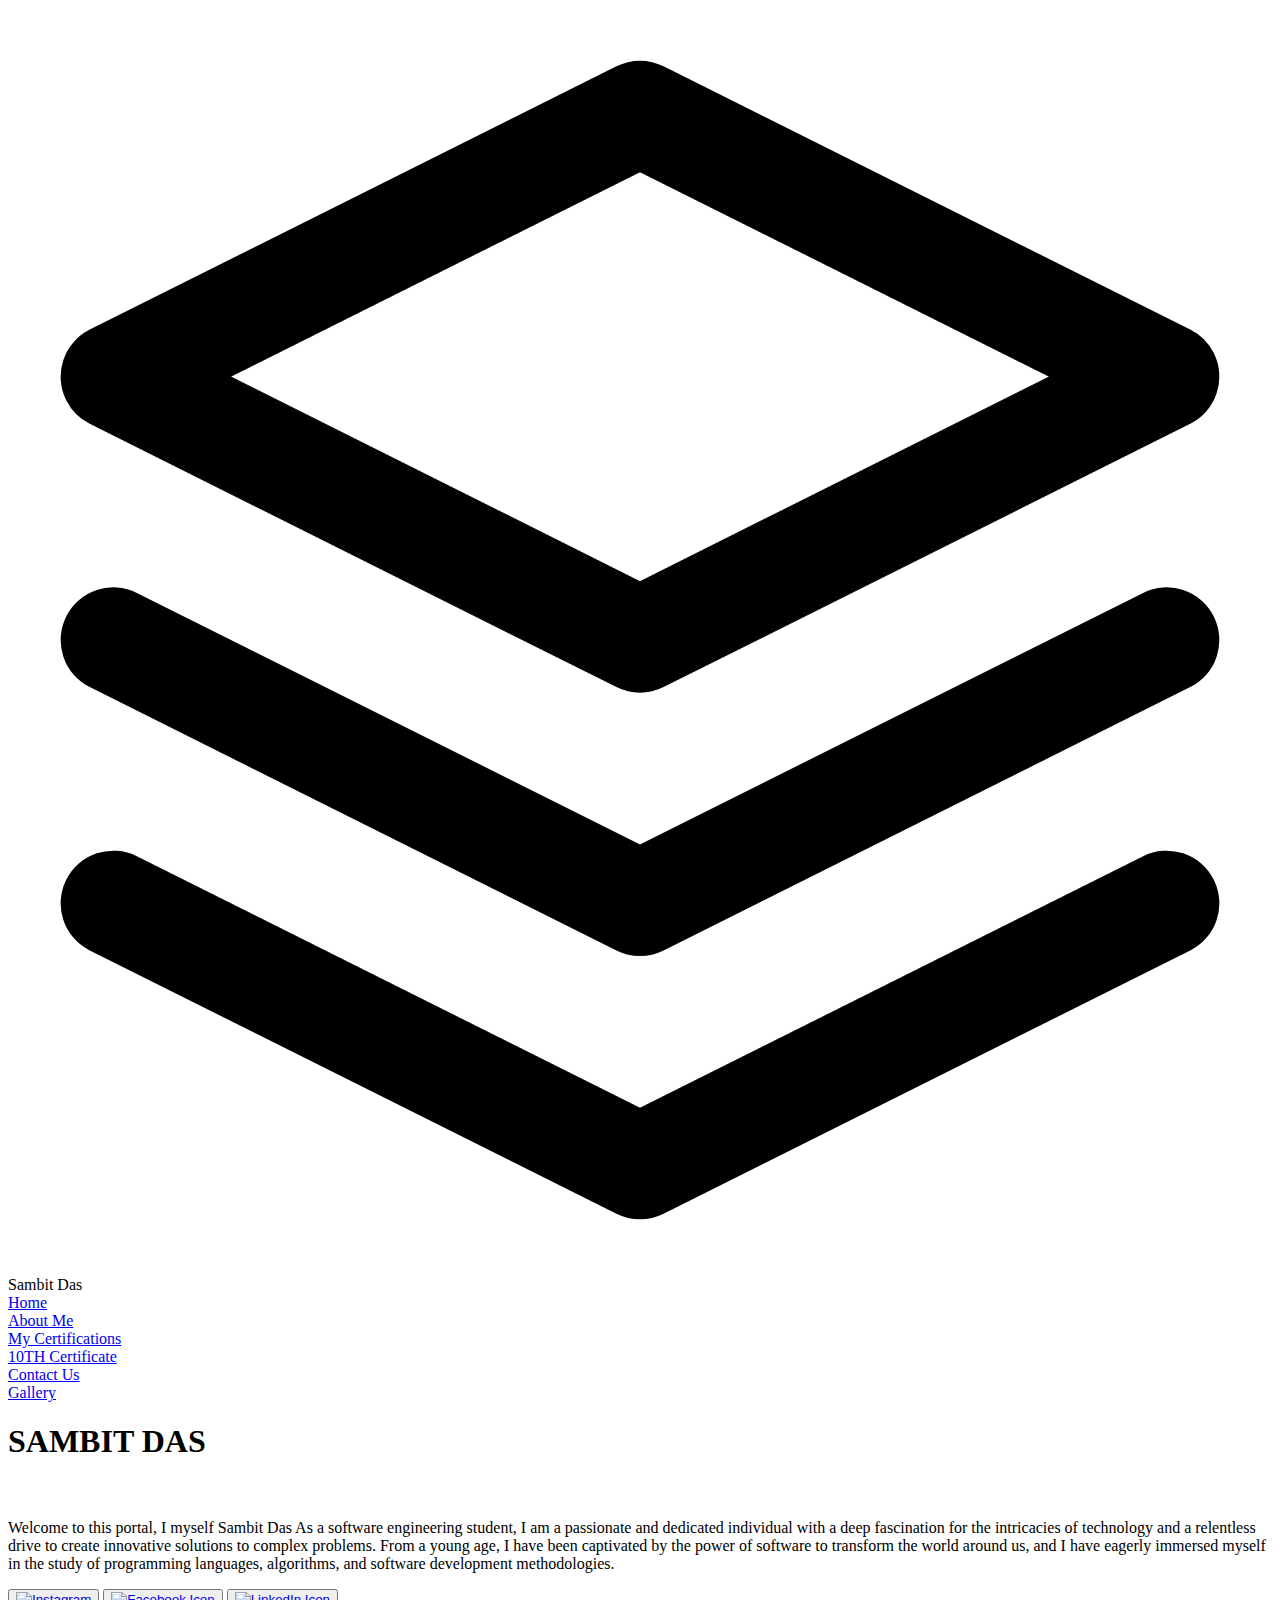
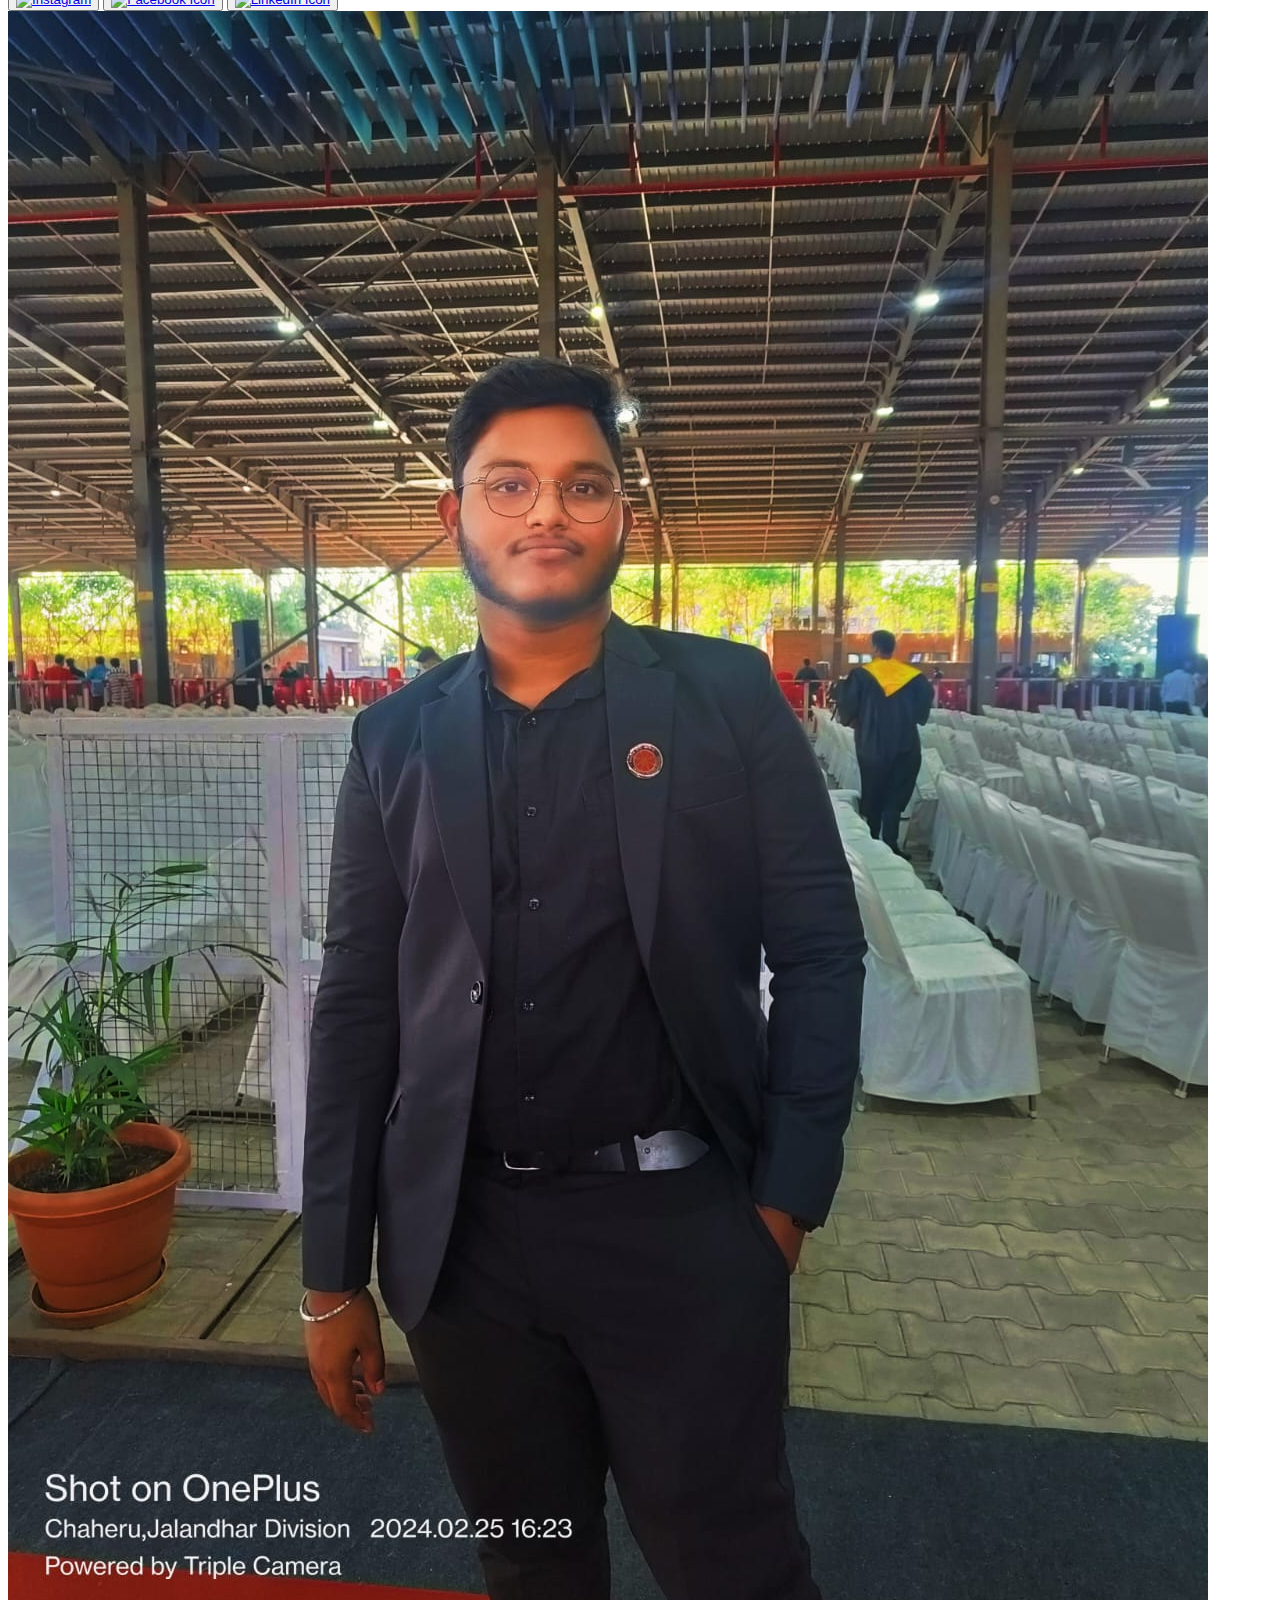
==== commit efbbf5ed: "Update index.html" ====
--- a/index.html
+++ b/index.html
@@ -51,9 +51,11 @@
 </a></button>
 
                     <button><a href="https://www.facebook.com" target="_blank" rel="noopener noreferrer">
-                <img src="path/to/facebook-icon.png" alt="Facebook" width="20" height="20" position= "center"></a></button>
+                <img src="https://upload.wikimedia.org/wikipedia/commons/5/51/Facebook_f_logo_%282019%29.svg" alt="Facebook Icon" 
+             width="20" height="20" position= "center"></a></button>
                     <button><a href="https://www.linkedin.com" target="_blank" rel="noopener noreferrer">
-                <img src="path/to/linkedin-icon.png" alt="LinkedIn" width="20" height="20" position= "center"></a></button>
+                <img src="https://upload.wikimedia.org/wikipedia/commons/0/01/LinkedIn_Logo_2019.svg" alt="LinkedIn Icon"
+             width="20" height="20" position= "center"></a></button>
                        
                 </div>
             </div>
